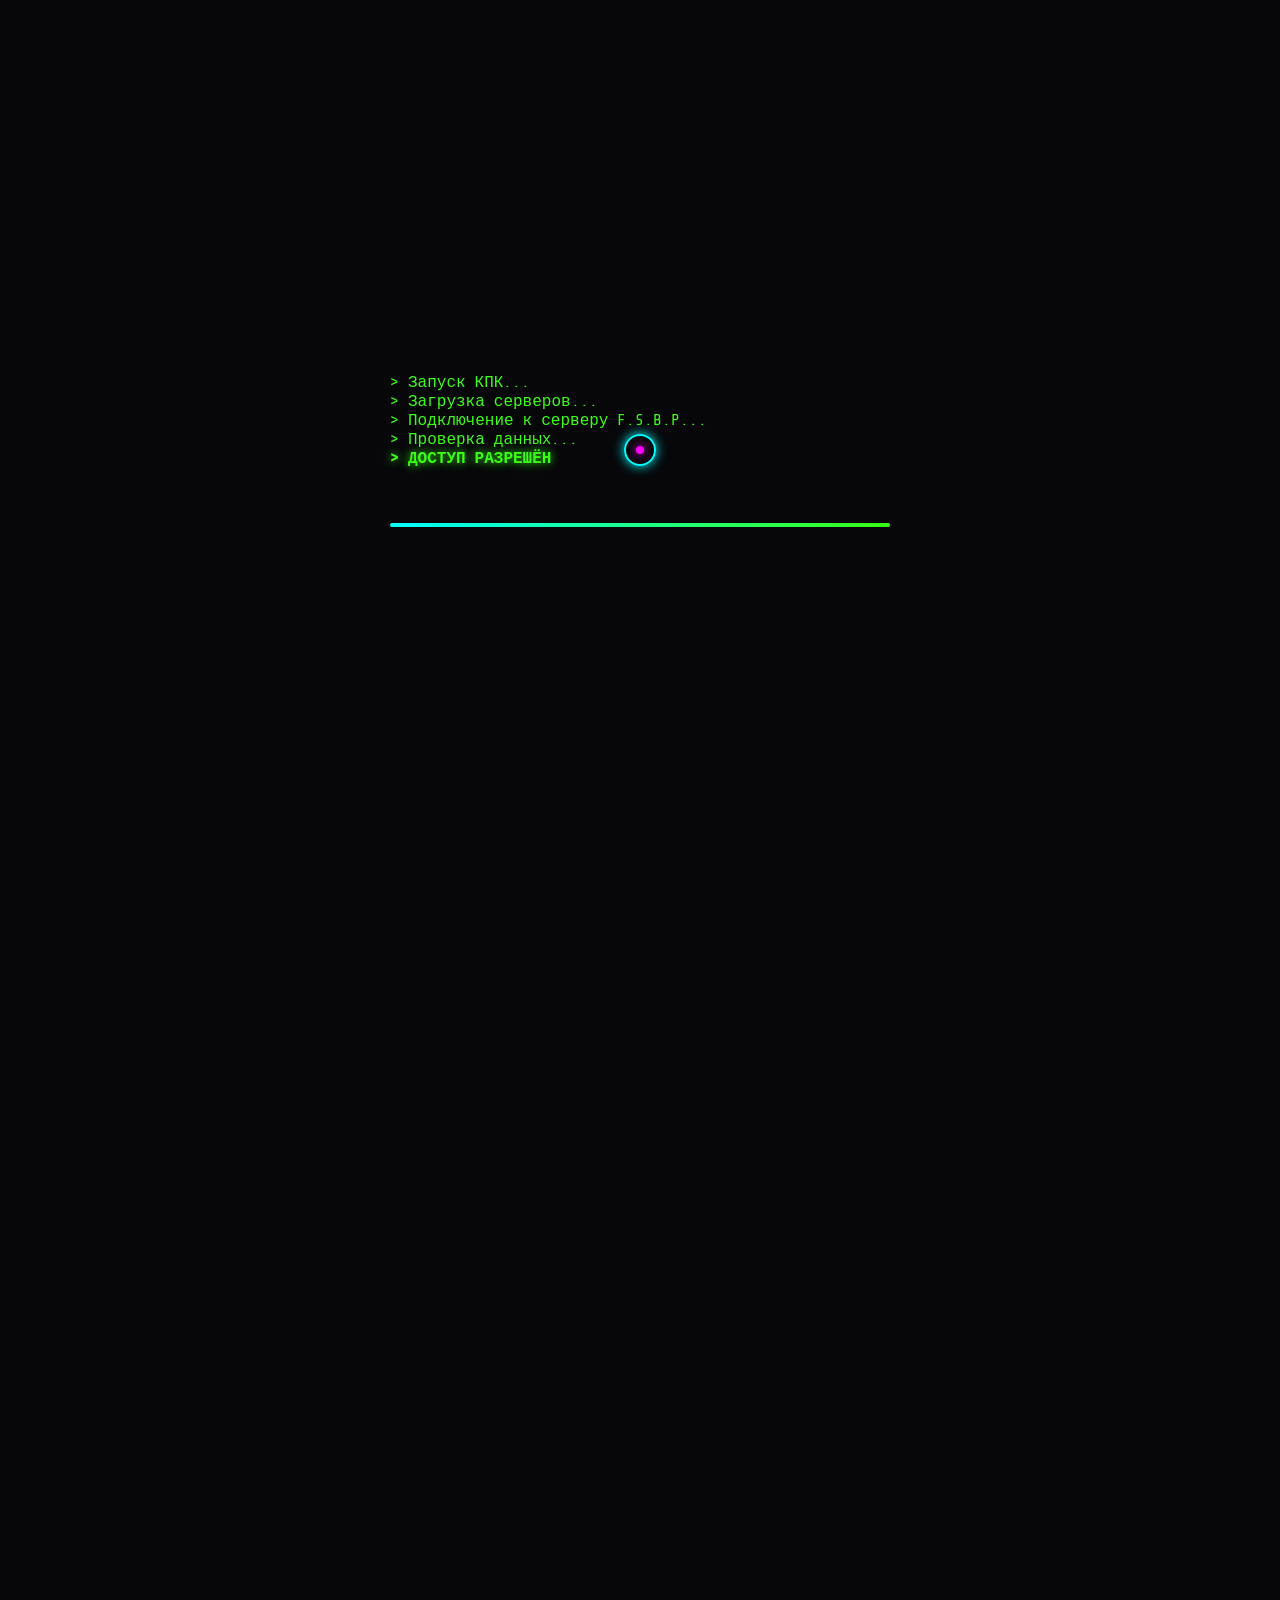
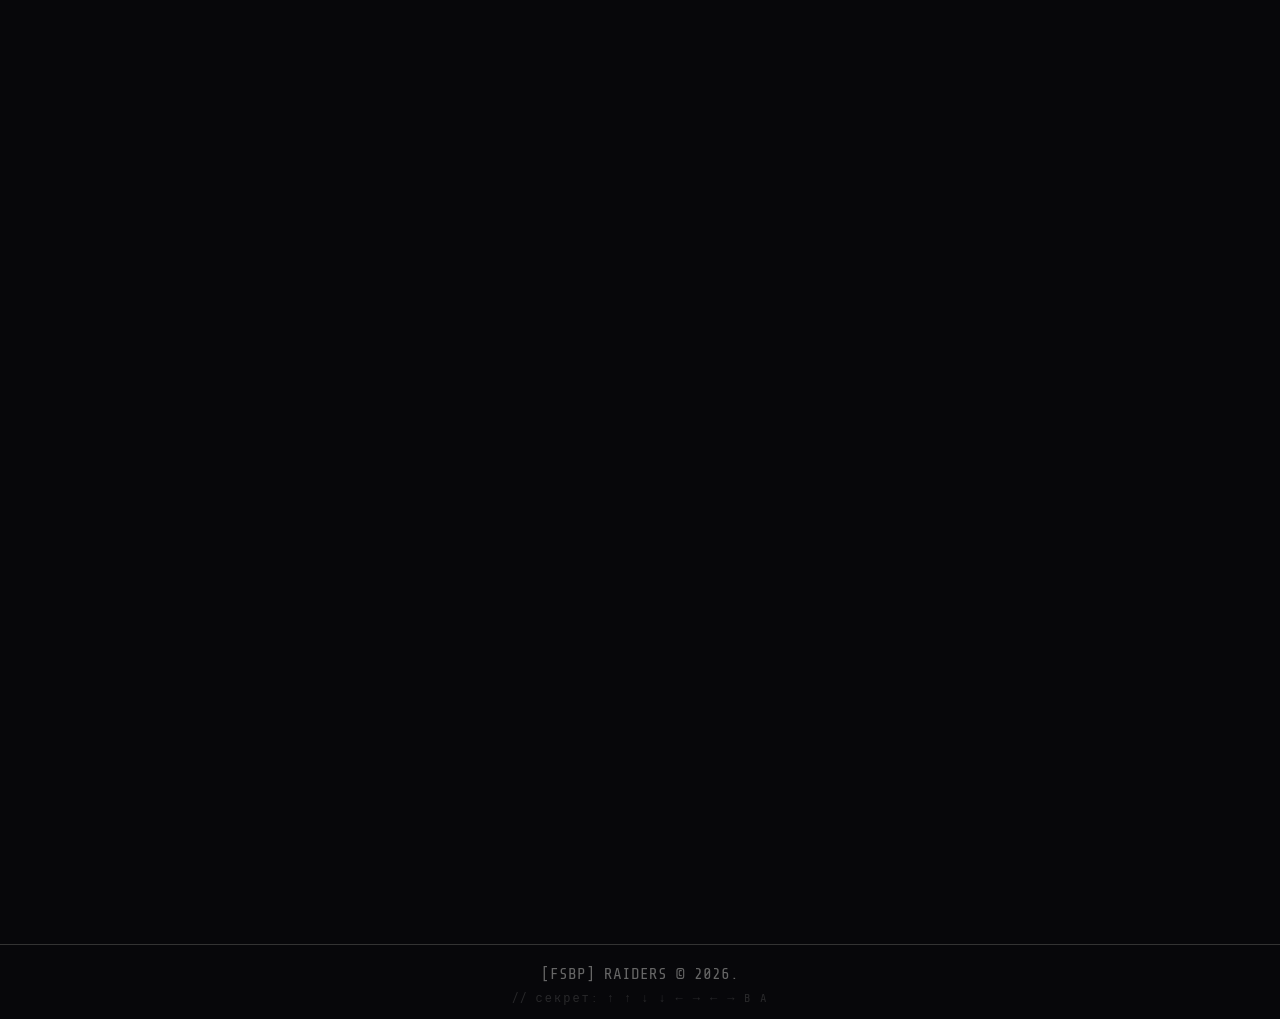
==== index.html @ afa66a39 "Update index.html" ====
<!DOCTYPE html>
<html lang="ru" data-theme="cyberpunk">
<head>
    <meta charset="UTF-8">
    <meta name="viewport" content="width=device-width, initial-scale=1.0">
    <title>Клан Рейдеры [FSBP] | Stalzone</title>

    <!-- SEO -->
    <meta name="description" content="Клан Рейдеры [FSBP] — молодой клан с опытным руководством в Stalzone. Набор открыт. Присоединяйся!">
    <link rel="canonical" href="https://svatushka.github.io/Raiders-sz/">

    <!-- Open Graph -->
    <meta property="og:type" content="website">
    <meta property="og:title" content="Клан Рейдеры [FSBP] | Stalzone">
    <meta property="og:description" content="Молодой клан с опытным руководством. Набор открыт.">
    <meta property="og:image" content="https://svatushka.github.io/Raiders-sz/cover.jpg">
    <meta property="og:url" content="https://svatushka.github.io/Raiders-sz/">

    <!-- Twitter -->
    <meta name="twitter:card" content="summary_large_image">
    <meta name="twitter:title" content="Клан Рейдеры [FSBP]">
    <meta name="twitter:description" content="Молодой клан с опытным руководством. Набор открыт.">
    <meta name="twitter:image" content="https://svatushka.github.io/Raiders-sz/images/cover.jpg">

    <!-- Favicon -->
    <link rel="icon" type="image/png" sizes="32x32" href="images/okno.png?v=4">
    <link rel="icon" type="image/png" sizes="16x16" href="images/okno.png?v=4">
    <link rel="apple-touch-icon" href="images/okno.png?v=4">
    <link rel="shortcut icon" href="images/okno.png?v=4">

    <!-- Fonts + CSS -->
    <link rel="preconnect" href="https://fonts.googleapis.com">
    <link rel="preconnect" href="https://fonts.gstatic.com" crossorigin>
    <link href="https://fonts.googleapis.com/css2?family=Rajdhani:wght@400;600;700&family=Share+Tech+Mono&display=swap" rel="stylesheet">
    <link href="https://unpkg.com/aos@2.3.1/dist/aos.css" rel="stylesheet">
    <link rel="stylesheet" href="style.css">
</head>
<body>

    <!-- ================= PRELOADER ================= -->
    <div id="preloader">
        <div class="preloader-terminal">
            <div class="preloader-lines">
                <div class="preloader-line">> Запуск КПК...</div>
                <div class="preloader-line">> Загрузка серверов...</div>
                <div class="preloader-line">> Подключение к серверу F.S.B.P...</div>
                <div class="preloader-line">> Проверка данных...</div>
                <div class="preloader-line">> ДОСТУП РАЗРЕШЁН</div>
            </div>
            <div class="preloader-bar">
                <div class="preloader-bar-fill"></div>
            </div>
        </div>
    </div>

    <!-- ================= ЭМЕРДЖЕНСИ-БАННЕР (Konami) ================= -->
    <!-- ВАЖНО: находится ВНЕ #page-shake, чтобы position:fixed работал от вьюпорта -->
    <div id="emission-warning">⚠ ВНИМАНИЕ: ВЫБРОС! ⚠</div>

    <!-- ================= КАСТОМНЫЙ КУРСОР ================= -->
    <div class="cursor-dot"></div>
    <div class="cursor-ring"></div>

    <!-- ================= ПЕРЕКЛЮЧАТЕЛЬ ТЕМ ================= -->
    <div class="theme-switcher" role="group" aria-label="Смена темы">
        <button data-theme="cyberpunk" class="theme-btn active" title="Киберпанк" aria-label="Киберпанк"></button>
        <button data-theme="stalker" class="theme-btn" title="Сталкер" aria-label="Сталкер"></button>
        <button data-theme="matrix" class="theme-btn" title="Матрица" aria-label="Матрица"></button>
    </div>

    <!-- ================= ОБЁРТКА КОНТЕНТА ДЛЯ SHAKE ================= -->
    <div id="page-shake">

        <!-- ================= ШАПКА ================= -->
        <header class="hero">
            <div class="hero-overlay"></div>
            <div class="hero-content" data-aos="zoom-in" data-aos-duration="1500">
                <h1 class="glitch-text">Reiders [FSBP]</h1>

                <!-- Эффект печатной машинки -->
                <p class="subtitle"><span id="typewriter-text"></span><span class="cursor">_</span></p>

                <!-- Счетчик существования клана -->
                <div class="clan-uptime">
                    <span class="uptime-label">> КЛАН АКТИВЕН:</span>
                    <span id="uptime-display">Загрузка данных...</span>
                </div>
            </div>
        </header>

        <!-- ================= О НАС ================= -->
        <section class="clan-info" data-aos="fade-right">
            <div class="info-container">
                <img src="images/avatar.png" alt="Аватар клана" class="clan-avatar" loading="lazy">
                <div class="info-text">
                    <h2>О нас</h2>
                    <p>Мы — молодой клан с опытным руководством. Наша команда состоит из проверенных наемников, имеющих за плечами большой опыт в клановой жизни.</p>
                </div>
            </div>
        </section>

        <!-- ================= СОСТАВ ================= -->
        <section class="roster-section" id="roster">
            <h2 class="section-title" data-aos="fade-up">Старший состав</h2>
            <div class="roster-grid">
                <div class="roster-card" data-aos="fade-up" data-aos-delay="100">
                    <div class="member-avatar"></div>
                    <h3>Саня_Дагон</h3>
                    <p class="role">Лидер</p>
                    <p class="status online">В сети</p>
                </div>
                <div class="roster-card" data-aos="fade-up" data-aos-delay="200">
                    <div class="member-avatar"></div>
                    <h3>Andrey_Kyzmichk</h3>
                    <p class="role">Коллер</p>
                    <p class="status online">В сети</p>
                </div>
                <div class="roster-card" data-aos="fade-up" data-aos-delay="300">
                    <div class="member-avatar"></div>
                    <h3>Cyber_Zombie</h3>
                    <p class="role">Штурмовик</p>
                    <p class="status offline">Не в сети</p>
                </div>
                <div class="roster-card" data-aos="fade-up" data-aos-delay="400">
                    <div class="member-avatar"></div>
                    <h3>Void_Hacker</h3>
                    <p class="role">Хакер</p>
                    <p class="status online">В сети</p>
                </div>
                <div class="roster-card" data-aos="fade-up" data-aos-delay="100">
                    <div class="member-avatar"></div>
                    <h3>Steel_Sniper</h3>
                    <p class="role">Снайпер</p>
                    <p class="status offline">Не в сети</p>
                </div>
                <div class="roster-card" data-aos="fade-up" data-aos-delay="200">
                    <div class="member-avatar"></div>
                    <h3>Med_Tech</h3>
                    <p class="role">Медик</p>
                    <p class="status online">В сети</p>
                </div>
                <div class="roster-card" data-aos="fade-up" data-aos-delay="300">
                    <div class="member-avatar"></div>
                    <h3>Rust_Scav</h3>
                    <p class="role">Разведчик</p>
                    <p class="status offline">Не в сети</p>
                </div>
                <div class="roster-card" data-aos="fade-up" data-aos-delay="400">
                    <div class="member-avatar"></div>
                    <h3>Neon_Rookie</h3>
                    <p class="role">Новобранец</p>
                    <p class="status online">В сети</p>
                </div>
            </div>
        </section>

        <!-- ================= ФОРМА ================= -->
        <section class="application-section" id="apply" data-aos="fade-left">

            <!-- Кнопка Discord -->
            <div class="discord-cta">
                <p class="discord-cta-text">Не хочешь заполнять форму? Заходи сразу в Discord — там живое общение.</p>
                <a href="https://discord.gg/ВАШ_ИНВАЙТ" target="_blank" rel="noopener" class="discord-btn">
                    <svg viewBox="0 0 127.14 96.36" fill="currentColor" aria-hidden="true">
                        <path d="M107.7 8.07A105.15 105.15 0 0 0 81.47 0a72.06 72.06 0 0 0-3.36 6.83 97.68 97.68 0 0 0-29.11 0A72.37 72.37 0 0 0 45.64 0a105.89 105.89 0 0 0-26.25 8.09C2.79 32.65-1.71 56.6.54 80.21a105.73 105.73 0 0 0 32.17 16.15 77.7 77.7 0 0 0 6.89-11.11 68.42 68.42 0 0 1-10.85-5.18c.91-.66 1.8-1.34 2.66-2a75.57 75.57 0 0 0 64.32 0c.87.71 1.76 1.39 2.66 2a68.68 68.68 0 0 1-10.87 5.19 77 77 0 0 0 6.89 11.1 105.25 105.25 0 0 0 32.19-16.14c2.64-27.38-4.51-51.11-18.9-72.15ZM42.45 65.69C36.18 65.69 31 60 31 53s5-12.74 11.43-12.74S54 46 53.89 53s-5.05 12.69-11.44 12.69Zm42.24 0C78.41 65.69 73.25 60 73.25 53s5-12.74 11.44-12.74S96.23 46 96.12 53s-5.04 12.69-11.43 12.69Z"/>
                    </svg>
                    ВСТУПИТЬ В DISCORD
                </a>
            </div>

            <!-- Терминал с формой-wizard -->
            <div class="terminal-border">
                <h2>Терминал набора: ЗАЯВКА</h2>

                <form id="clan-form" novalidate>

                    <!-- Прогресс -->
                    <div class="wizard-progress" aria-hidden="true">
                        <div class="wizard-step-indicator active" data-step-num="1"></div>
                        <div class="wizard-step-indicator" data-step-num="2"></div>
                        <div class="wizard-step-indicator" data-step-num="3"></div>
                    </div>

                    <!-- Шаг 1 -->
                    <div class="wizard-step active" data-step="1">
                        <div class="input-group">
                            <label for="nickname">1. Ваш ник:</label>
                            <input type="text" id="nickname" name="nickname" required placeholder="Введите позывной">
                        </div>
                        <div class="input-group">
                            <label for="age">2. Возраст:</label>
                            <input type="number" id="age" name="age" required min="14" max="99" placeholder="Лет">
                        </div>
                        <div class="input-group">
                            <label for="timezone">3. Время от МСК:</label>
                            <input type="text" id="timezone" name="timezone" required placeholder="Например: МСК+2, МСК-1">
                        </div>
                    </div>

                    <!-- Шаг 2 -->
                    <div class="wizard-step" data-step="2">
                        <div class="input-group">
                            <label for="occupation">4. Чем занимаетесь?</label>
                            <select id="occupation" name="occupation" required>
                                <option value="" disabled selected>Выберите вариант</option>
                                <option value="Работа">Работа</option>
                                <option value="Учеба">Учеба</option>
                                <option value="Работа + Учеба">Работа + Учеба</option>
                                <option value="Фриланс/Другое">Фриланс/Другое</option>
                            </select>
                        </div>
                        <div class="input-group">
                            <label for="experience">5. Опыт в кланах:</label>
                            <textarea id="experience" name="experience" rows="4" required placeholder="Были ли вы в кланах ранее? Какой опыт?"></textarea>
                        </div>
                    </div>

                    <!-- Шаг 3 -->
                    <div class="wizard-step" data-step="3">
                        <div class="input-group">
                            <label for="contact">6. Как с вами связаться?</label>
                            <input type="text" id="contact" name="contact" required placeholder="Discord, Telegram или Steam ID">
                        </div>
                        <input type="text" name="website" tabindex="-1" autocomplete="off"
                               aria-hidden="true" class="honeypot">
                    </div>

                    <!-- Навигация wizard -->
                    <div class="wizard-nav">
                        <button type="button" id="wiz-prev" class="wiz-btn wiz-prev">← Назад</button>
                        <button type="button" id="wiz-next" class="wiz-btn wiz-next">Далее →</button>
                        <button type="submit" id="submit-btn" class="wiz-submit">ОТПРАВИТЬ ЗАЯВКУ</button>
                    </div>

                    <div id="form-status" role="status" aria-live="polite"></div>
                </form>
            </div>
        </section>

        <!-- ================= ПОДВАЛ ================= -->
        <footer>
            <p>[FSBP] RAIDERS © 2026.</p>
            <p class="konami-hint">// секрет: ↑ ↑ ↓ ↓ ← → ← → B A</p>
        </footer>

    </div>
    <!-- ================= /ОБЁРТКА #page-shake ================= -->

    <!-- Кнопка "Наверх" (вне shake) -->
    <button id="back-to-top" aria-label="Наверх">
        <span class="glitch-arrow">↑</span>
    </button>

    <!-- Скрипты -->
    <script src="https://unpkg.com/aos@2.3.1/dist/aos.js"></script>
    <script src="script.js"></script>
</body>
</html>
---- style.css ----
/* ============================================================
   [FSBP] RAIDERS — style.css
   ============================================================ */

/* --- ТЕМЫ --- */
:root {
    --neon-pink: #ff00ff;
    --neon-blue: #00ffff;
    --bg-dark: #07070a;
    --text-color: #e0e0e0;
    --stalker-green: #39ff14;
    --accent-1: var(--neon-pink);
    --accent-2: var(--neon-blue);
    --discord: #5865f2;
}

[data-theme="stalker"] {
    --neon-pink: #ff8c00;
    --neon-blue: #39ff14;
    --stalker-green: #39ff14;
    --bg-dark: #0a0805;
    --text-color: #d4c8a8;
}

[data-theme="matrix"] {
    --neon-pink: #00ff41;
    --neon-blue: #00aa33;
    --stalker-green: #00ff41;
    --bg-dark: #000000;
    --text-color: #b8ffb8;
}

* {
    box-sizing: border-box;
    margin: 0;
    padding: 0;
}

html { scroll-behavior: smooth; }

body {
    font-family: 'Rajdhani', sans-serif;
    background-color: var(--bg-dark);
    color: var(--text-color);
    overflow-x: hidden;
    min-height: 100vh;
    position: relative;
    background-image:
        radial-gradient(circle at 15% 20%, rgba(255, 0, 255, 0.10) 0%, transparent 45%),
        radial-gradient(circle at 85% 75%, rgba(0, 255, 255, 0.10) 0%, transparent 45%),
        linear-gradient(rgba(0, 255, 255, 0.03) 1px, transparent 1px),
        linear-gradient(90deg, rgba(0, 255, 255, 0.03) 1px, transparent 1px);
    background-size: auto, auto, 40px 40px, 40px 40px;
    background-attachment: fixed;
    background-repeat: no-repeat, no-repeat, repeat, repeat;
}

[data-theme="matrix"] body,
body[data-theme="matrix"] {
    background-image:
        radial-gradient(circle at 50% 50%, rgba(0, 255, 65, 0.08), transparent 60%),
        linear-gradient(rgba(0, 255, 65, 0.05) 1px, transparent 1px),
        linear-gradient(90deg, rgba(0, 255, 65, 0.05) 1px, transparent 1px);
}

/* --- SCANLINES + CRT --- */
body::after {
    content: '';
    position: fixed;
    inset: 0;
    pointer-events: none;
    z-index: 9998;
    background: repeating-linear-gradient(
        to bottom,
        rgba(0, 0, 0, 0) 0,
        rgba(0, 0, 0, 0) 2px,
        rgba(0, 0, 0, 0.14) 3px,
        rgba(0, 0, 0, 0) 4px
    );
    opacity: 0.55;
    animation: crt-flicker 8s infinite;
}

@keyframes crt-flicker {
    0%, 100% { opacity: 0.55; }
    50% { opacity: 0.65; }
    95% { opacity: 0.45; }
}

/* --- СКРЫТИЕ ЭЛЕМЕНТОВ --- */
.hidden { display: none !important; }

/* ============================================================
   PRELOADER
   ============================================================ */
#preloader {
    position: fixed;
    inset: 0;
    background: var(--bg-dark);
    z-index: 99999;
    display: flex;
    align-items: center;
    justify-content: center;
    transition: opacity 0.6s, visibility 0.6s;
}
#preloader.hide {
    opacity: 0;
    visibility: hidden;
    pointer-events: none;
}
.preloader-terminal {
    width: 90%;
    max-width: 500px;
    font-family: 'Share Tech Mono', monospace;
    color: var(--stalker-green);
    font-size: 1rem;
}
.preloader-lines { margin-bottom: 20px; min-height: 130px; }
.preloader-line {
    opacity: 0;
    animation: preloader-line-in 0.35s forwards;
}
.preloader-line:nth-child(1) { animation-delay: 0.1s; }
.preloader-line:nth-child(2) { animation-delay: 0.5s; }
.preloader-line:nth-child(3) { animation-delay: 0.9s; }
.preloader-line:nth-child(4) { animation-delay: 1.3s; }
.preloader-line:nth-child(5) {
    animation-delay: 1.7s;
    color: var(--stalker-green);
    font-weight: bold;
    text-shadow: 0 0 10px var(--stalker-green);
}
@keyframes preloader-line-in {
    from { opacity: 0; transform: translateX(-10px); }
    to { opacity: 1; transform: translateX(0); }
}
.preloader-bar {
    height: 4px;
    background: #222;
    border-radius: 2px;
    overflow: hidden;
}
.preloader-bar-fill {
    height: 100%;
    width: 0;
    background: linear-gradient(90deg, var(--neon-blue), var(--stalker-green));
    animation: preloader-fill 1.9s ease-out forwards;
    box-shadow: 0 0 10px var(--stalker-green);
}
@keyframes preloader-fill {
    to { width: 100%; }
}

/* ============================================================
   EMISSION (Konami)
   ============================================================ */
body.emission {
    animation: emission-shake 0.4s infinite;
}
body.emission::before {
    content: '';
    position: fixed;
    inset: 0;
    background: rgba(255, 0, 0, 0.18);
    pointer-events: none;
    z-index: 9997;
    animation: emission-pulse 0.8s infinite alternate;
}
@keyframes emission-shake {
    0%, 100% { transform: translate(0, 0); }
    25% { transform: translate(-2px, 1px); }
    50% { transform: translate(1px, -2px); }
    75% { transform: translate(2px, 2px); }
}
@keyframes emission-pulse {
    from { opacity: 0.1; }
    to { opacity: 0.35; }
}

#emission-warning {
    position: fixed;
    top: 0; left: 0; right: 0;
    background: #ff0000;
    color: #fff;
    text-align: center;
    padding: 14px;
    font-family: 'Share Tech Mono', monospace;
    font-weight: bold;
    font-size: 1.1rem;
    letter-spacing: 4px;
    z-index: 99999;
    transform: translateY(-100%);
    transition: transform 0.35s ease;
}
#emission-warning.show {
    transform: translateY(0);
    animation: warn-blink 0.5s infinite alternate;
}
@keyframes warn-blink {
    from { background: #ff0000; }
    to   { background: #7a0000; }
}

/* ============================================================
   КАСТОМНЫЙ КУРСОР
   ============================================================ */
.cursor-dot, .cursor-ring { display: none; }

@media (pointer: fine) {
    body { cursor: none; }
    a, button, select, .theme-btn, .discord-btn { cursor: none; }
    input, textarea { cursor: text; }

    .cursor-dot, .cursor-ring {
        display: block;
        position: fixed;
        top: 0; left: 0;
        pointer-events: none;
        border-radius: 50%;
        z-index: 99999;
        transform: translate(-50%, -50%);
        will-change: transform;
    }
    .cursor-dot {
        width: 8px;
        height: 8px;
        background: var(--accent-1);
        box-shadow: 0 0 10px var(--accent-1);
    }
    .cursor-ring {
        width: 32px;
        height: 32px;
        border: 2px solid var(--accent-2);
        box-shadow: 0 0 12px var(--accent-2);
        transition: width 0.2s, height 0.2s, border-color 0.2s;
    }
    .cursor-ring.hover {
        width: 50px;
        height: 50px;
        border-color: var(--accent-1);
        box-shadow: 0 0 18px var(--accent-1);
    }
}

@media (pointer: coarse) {
    body { cursor: auto; }
    .cursor-dot, .cursor-ring { display: none; }
}

/* ============================================================
   ПЕРЕКЛЮЧАТЕЛЬ ТЕМ
   ============================================================ */
.theme-switcher {
    position: fixed;
    top: 15px;
    right: 15px;
    display: flex;
    gap: 8px;
    padding: 8px 12px;
    background: rgba(0, 0, 0, 0.75);
    border: 1px solid #333;
    border-radius: 30px;
    z-index: 1000;
    backdrop-filter: blur(10px);
}
.theme-btn {
    width: 24px;
    height: 24px;
    border-radius: 50%;
    border: 2px solid #333;
    padding: 0;
    transition: transform 0.2s, border-color 0.2s, box-shadow 0.2s;
}
.theme-btn[data-theme="cyberpunk"] {
    background: linear-gradient(135deg, #ff00ff 50%, #00ffff 50%);
}
.theme-btn[data-theme="stalker"] {
    background: linear-gradient(135deg, #ff8c00 50%, #39ff14 50%);
}
.theme-btn[data-theme="matrix"] {
    background: linear-gradient(135deg, #00ff41 50%, #003300 50%);
}
.theme-btn:hover { transform: scale(1.2); border-color: #fff; }
.theme-btn.active {
    border-color: #fff;
    box-shadow: 0 0 12px #fff;
}

/* ============================================================
   ШАПКА / HERO
   ============================================================ */
.hero {
    position: relative;
    height: 70vh;
    width: 100%;
    display: flex;
    justify-content: center;
    align-items: center;
    text-align: center;
    overflow: hidden;
    border-bottom: 2px solid var(--neon-pink);
    box-shadow: 0 0 20px rgba(255, 0, 255, 0.5);
    z-index: 1;
    background: linear-gradient(rgba(7, 7, 10, 0.6), rgba(7, 7, 10, 0.8)),
                url('images/cover.jpg') no-repeat center center;
    background-size: cover;
}
.hero-overlay {
    position: absolute;
    inset: 0;
    z-index: 1;
}
.hero-content { position: relative; z-index: 2; }

.glitch-text {
    font-size: 4rem;
    color: #fff;
    text-transform: uppercase;
    letter-spacing: 5px;
    position: relative;
    animation: neon-flicker 3s infinite alternate;
}

@keyframes neon-flicker {
    0%, 100% {
        text-shadow: 0 0 5px #fff, 0 0 10px #fff,
                     0 0 20px var(--neon-pink), 0 0 40px var(--neon-pink);
        transform: translate(0, 0);
    }
    10%, 12% {
        text-shadow: -2px 0 var(--neon-blue), 2px 0 var(--neon-pink);
        transform: translate(1px, -1px);
    }
    14%, 16% {
        text-shadow: 2px 0 var(--neon-blue), -2px 0 var(--neon-pink);
        transform: translate(-1px, 1px);
    }
    18%, 80% {
        text-shadow: 0 0 5px #fff, 0 0 10px #fff,
                     0 0 20px var(--neon-pink), 0 0 40px var(--neon-pink);
        transform: translate(0, 0);
    }
    82% {
        text-shadow: -3px 0 var(--neon-blue), 3px 0 var(--neon-pink);
        transform: translate(2px, -2px);
    }
    84% {
        text-shadow: 3px 0 var(--neon-blue), -3px 0 var(--neon-pink);
        transform: translate(-2px, 2px);
    }
    86%, 100% {
        text-shadow: 0 0 5px #fff, 0 0 10px #fff,
                     0 0 20px var(--neon-pink), 0 0 40px var(--neon-pink);
        transform: translate(0, 0);
    }
}

.subtitle {
    font-family: 'Share Tech Mono', monospace;
    color: var(--neon-blue);
    font-size: 1.2rem;
    margin-top: 15px;
    text-shadow: 0 0 10px var(--neon-blue);
}

/* ============================================================
   СЕКЦИИ
   ============================================================ */
.clan-info,
.roster-section,
.application-section {
    padding: 60px 20px;
    display: flex;
    flex-direction: column;
    align-items: center;
    position: relative;
    z-index: 1;
}

.section-title {
    font-size: 2.5rem;
    color: var(--neon-blue);
    text-transform: uppercase;
    letter-spacing: 3px;
    margin-bottom: 40px;
    text-shadow: 0 0 10px var(--neon-blue);
    font-family: 'Share Tech Mono', monospace;
    text-align: center;
}

/* --- О НАС --- */
.info-container {
    display: flex;
    align-items: center;
    max-width: 900px;
    background: rgba(0, 0, 0, 0.8);
    border: 1px solid var(--neon-blue);
    box-shadow: 0 0 15px rgba(0, 255, 255, 0.3), inset 0 0 15px rgba(0, 255, 255, 0.1);
    padding: 30px;
    border-radius: 10px;
    gap: 30px;
}
.clan-avatar {
    width: 200px;
    height: 200px;
    border-radius: 50%;
    border: 3px solid var(--neon-pink);
    box-shadow: 0 0 20px var(--neon-pink);
    object-fit: cover;
    flex-shrink: 0;
}
.info-text h2 {
    font-size: 2rem;
    color: var(--neon-pink);
    text-shadow: 0 0 10px var(--neon-pink);
    margin-bottom: 15px;
}

/* --- СОСТАВ --- */
.roster-grid {
    display: grid;
    grid-template-columns: repeat(auto-fit, minmax(220px, 1fr));
    gap: 25px;
    width: 100%;
    max-width: 1100px;
}
.roster-card {
    background: rgba(10, 10, 15, 0.9);
    border: 1px solid #333;
    padding: 20px;
    text-align: center;
    transition: all 0.3s ease;
    position: relative;
    overflow: hidden;
}
.roster-card:hover {
    border-color: var(--neon-pink);
    box-shadow: 0 0 20px rgba(255, 0, 255, 0.4);
    transform: translateY(-5px);
}
.member-avatar {
    width: 100px;
    height: 100px;
    margin: 0 auto 15px;
    border-radius: 50%;
    background: url('https://via.placeholder.com/100/000000/00ffff?text=USER') no-repeat center/cover;
    border: 2px solid var(--neon-blue);
    box-shadow: 0 0 10px var(--neon-blue);
}
.roster-card h3 {
    color: #fff;
    font-size: 1.4rem;
    margin-bottom: 5px;
}
.roster-card .role {
    color: var(--neon-blue);
    font-family: 'Share Tech Mono', monospace;
    font-size: 0.9rem;
    margin-bottom: 10px;
}
.roster-card .status {
    font-family: 'Share Tech Mono', monospace;
    font-size: 0.8rem;
    padding: 3px 8px;
    border-radius: 4px;
    display: inline-block;
}
.status.online {
    color: var(--stalker-green);
    background: rgba(57, 255, 20, 0.1);
    border: 1px solid var(--stalker-green);
}
.status.offline {
    color: #666;
    background: rgba(255, 255, 255, 0.05);
    border: 1px solid #444;
}

/* --- DISCORD CTA --- */
.discord-cta {
    max-width: 600px;
    width: 100%;
    margin-bottom: 25px;
    padding: 22px;
    background: rgba(88, 101, 242, 0.12);
    border: 2px solid var(--discord);
    border-radius: 8px;
    text-align: center;
    box-shadow: 0 0 20px rgba(88, 101, 242, 0.3);
}
.discord-cta-text {
    color: var(--text-color);
    margin-bottom: 16px;
    font-family: 'Share Tech Mono', monospace;
    font-size: 0.95rem;
    line-height: 1.5;
}
.discord-btn {
    display: inline-flex;
    align-items: center;
    gap: 10px;
    padding: 14px 28px;
    background: var(--discord);
    color: #fff;
    text-decoration: none;
    border-radius: 6px;
    font-family: 'Rajdhani', sans-serif;
    font-size: 1.1rem;
    font-weight: 700;
    letter-spacing: 1.5px;
    transition: all 0.3s;
    animation: discord-pulse 2s infinite;
}
.discord-btn:hover {
    background: #4752c4;
    transform: translateY(-3px);
}
.discord-btn svg { width: 24px; height: 24px; }
@keyframes discord-pulse {
    0%, 100% { box-shadow: 0 0 20px rgba(88, 101, 242, 0.5); }
    50%      { box-shadow: 0 0 30px rgba(88, 101, 242, 0.9); }
}

/* ============================================================
   ФОРМА (terminal-border)
   ============================================================ */
.terminal-border {
    width: 100%;
    max-width: 600px;
    background: rgba(0, 0, 0, 0.9);
    border: 2px solid var(--stalker-green);
    box-shadow: 0 0 15px rgba(57, 255, 20, 0.4);
    padding: 30px;
    position: relative;
}
.terminal-border::before,
.terminal-border::after {
    content: '';
    position: absolute;
    width: 20px;
    height: 20px;
    border: 2px solid var(--neon-pink);
}
.terminal-border::before {
    top: -2px; left: -2px;
    border-right: none; border-bottom: none;
}
.terminal-border::after {
    bottom: -2px; right: -2px;
    border-left: none; border-top: none;
}
.terminal-border h2 {
    font-family: 'Share Tech Mono', monospace;
    color: var(--stalker-green);
    text-align: center;
    margin-bottom: 25px;
    font-size: 1.4rem;
}

/* --- WIZARD --- */
.wizard-progress {
    display: flex;
    gap: 8px;
    justify-content: center;
    margin-bottom: 25px;
}
.wizard-step-indicator {
    width: 40px;
    height: 4px;
    background: #333;
    border-radius: 2px;
    transition: background 0.3s, box-shadow 0.3s;
}
.wizard-step-indicator.active {
    background: var(--stalker-green);
    box-shadow: 0 0 10px var(--stalker-green);
}
.wizard-step-indicator.done {
    background: var(--stalker-green);
}

.wizard-step {
    display: none;
    animation: wizard-fade 0.35s ease;
}
.wizard-step.active { display: block; }
@keyframes wizard-fade {
    from { opacity: 0; transform: translateX(20px); }
    to   { opacity: 1; transform: translateX(0); }
}

.input-group {
    margin-bottom: 20px;
    display: flex;
    flex-direction: column;
}
.input-group label {
    font-family: 'Share Tech Mono', monospace;
    color: var(--neon-blue);
    margin-bottom: 8px;
    font-size: 0.9rem;
}
.input-group input,
.input-group select,
.input-group textarea {
    background: #111;
    border: 1px solid #333;
    padding: 12px;
    color: #fff;
    font-family: 'Rajdhani', sans-serif;
    font-size: 1rem;
    outline: none;
    transition: all 0.3s;
}
.input-group input:focus,
.input-group select:focus,
.input-group textarea:focus {
    border-color: var(--neon-pink);
    box-shadow: 0 0 10px rgba(255, 0, 255, 0.3);
}

.honeypot {
    position: absolute;
    left: -9999px;
    opacity: 0;
    pointer-events: none;
    width: 1px;
    height: 1px;
}

/* --- Навигация wizard --- */
.wizard-nav {
    display: flex;
    gap: 10px;
    margin-top: 10px;
}
.wiz-btn,
.wiz-submit {
    flex: 1;
    padding: 13px;
    background: transparent;
    font-family: 'Rajdhani', sans-serif;
    font-size: 1rem;
    font-weight: 700;
    text-transform: uppercase;
    letter-spacing: 1px;
    transition: all 0.3s;
    border-radius: 0;
}
.wiz-btn.wiz-prev {
    color: var(--neon-blue);
    border: 2px solid var(--neon-blue);
}
.wiz-btn.wiz-prev:hover {
    background: var(--neon-blue);
    color: #000;
    box-shadow: 0 0 15px var(--neon-blue);
}
.wiz-btn.wiz-next,
.wiz-submit {
    color: var(--neon-pink);
    border: 2px solid var(--neon-pink);
    box-shadow: inset 0 0 10px rgba(255, 0, 255, 0.2);
}
.wiz-btn.wiz-next:hover,
.wiz-submit:hover:not(:disabled) {
    background: var(--neon-pink);
    color: #000;
    box-shadow: 0 0 20px var(--neon-pink);
}
.wiz-submit:disabled { opacity: 0.6; cursor: not-allowed; }

#form-status {
    margin-top: 20px;
    text-align: center;
    font-family: 'Share Tech Mono', monospace;
    min-height: 1.2em;
}

/* ============================================================
   ПОДВАЛ
   ============================================================ */
footer {
    text-align: center;
    padding: 20px;
    border-top: 1px solid #333;
    font-family: 'Share Tech Mono', monospace;
    color: #666;
    position: relative;
    z-index: 1;
}
.konami-hint {
    margin-top: 8px;
    font-size: 0.75rem;
    opacity: 0.35;
    letter-spacing: 2px;
}

/* ============================================================
   КНОПКА "НАВЕРХ"
   ============================================================ */
#back-to-top {
    position: fixed;
    bottom: 30px;
    right: 30px;
    width: 50px;
    height: 50px;
    border-radius: 50%;
    background: rgba(7, 7, 10, 0.9);
    border: 2px solid var(--neon-pink);
    color: var(--neon-pink);
    font-size: 1.5rem;
    z-index: 999;
    display: flex;
    align-items: center;
    justify-content: center;
    opacity: 0;
    visibility: hidden;
    transform: translateY(20px);
    transition: opacity 0.3s, transform 0.3s, visibility 0.3s;
    box-shadow: 0 0 10px rgba(255, 0, 255, 0.3);
    font-family: 'Share Tech Mono', monospace;
}
#back-to-top.show {
    opacity: 1;
    visibility: visible;
    transform: translateY(0);
}
#back-to-top:hover {
    background: var(--neon-pink);
    color: #000;
    box-shadow: 0 0 25px var(--neon-pink), 0 0 50px var(--neon-pink);
}
.glitch-arrow {
    display: inline-block;
    animation: glitch-flicker 2s infinite;
}
@keyframes glitch-flicker {
    0%, 100% {
        text-shadow: 0 0 5px var(--neon-pink), 0 0 10px var(--neon-pink);
        transform: translate(0);
    }
    10%, 12% {
        text-shadow: -2px 0 var(--neon-blue), 2px 0 var(--neon-pink);
        transform: translate(1px, -1px);
    }
    14%, 16% {
        text-shadow: 2px 0 var(--neon-blue), -2px 0 var(--neon-pink);
        transform: translate(-1px, 1px);
    }
    18%, 80% {
        text-shadow: 0 0 5px var(--neon-pink), 0 0 10px var(--neon-pink);
        transform: translate(0);
    }
    82% {
        text-shadow: -3px 0 var(--neon-blue), 3px 0 var(--neon-pink);
        transform: translate(2px, -2px);
    }
    84% {
        text-shadow: 3px 0 var(--neon-blue), -3px 0 var(--neon-pink);
        transform: translate(-2px, 2px);
    }
    86%, 100% {
        text-shadow: 0 0 5px var(--neon-pink), 0 0 10px var(--neon-pink);
        transform: translate(0);
    }
}

/* ============================================================
   АДАПТИВ
   ============================================================ */
@media (max-width: 768px) {
    .info-container { flex-direction: column; text-align: center; }
    .glitch-text { font-size: 2.5rem; }
    .hero { height: 50vh; }
    .section-title { font-size: 1.8rem; }

    .input-group input,
    .input-group select,
    .input-group textarea { font-size: 16px; }

    #back-to-top {
        width: 44px;
        height: 44px;
        bottom: 20px;
        right: 20px;
        font-size: 1.2rem;
    }

    .theme-switcher {
        top: 10px;
        right: 10px;
        padding: 6px 10px;
        gap: 6px;
    }
    .theme-btn { width: 20px; height: 20px; }

    .discord-btn {
        font-size: 0.95rem;
        padding: 12px 20px;
        letter-spacing: 1px;
    }

    .preloader-terminal { font-size: 0.85rem; }
}
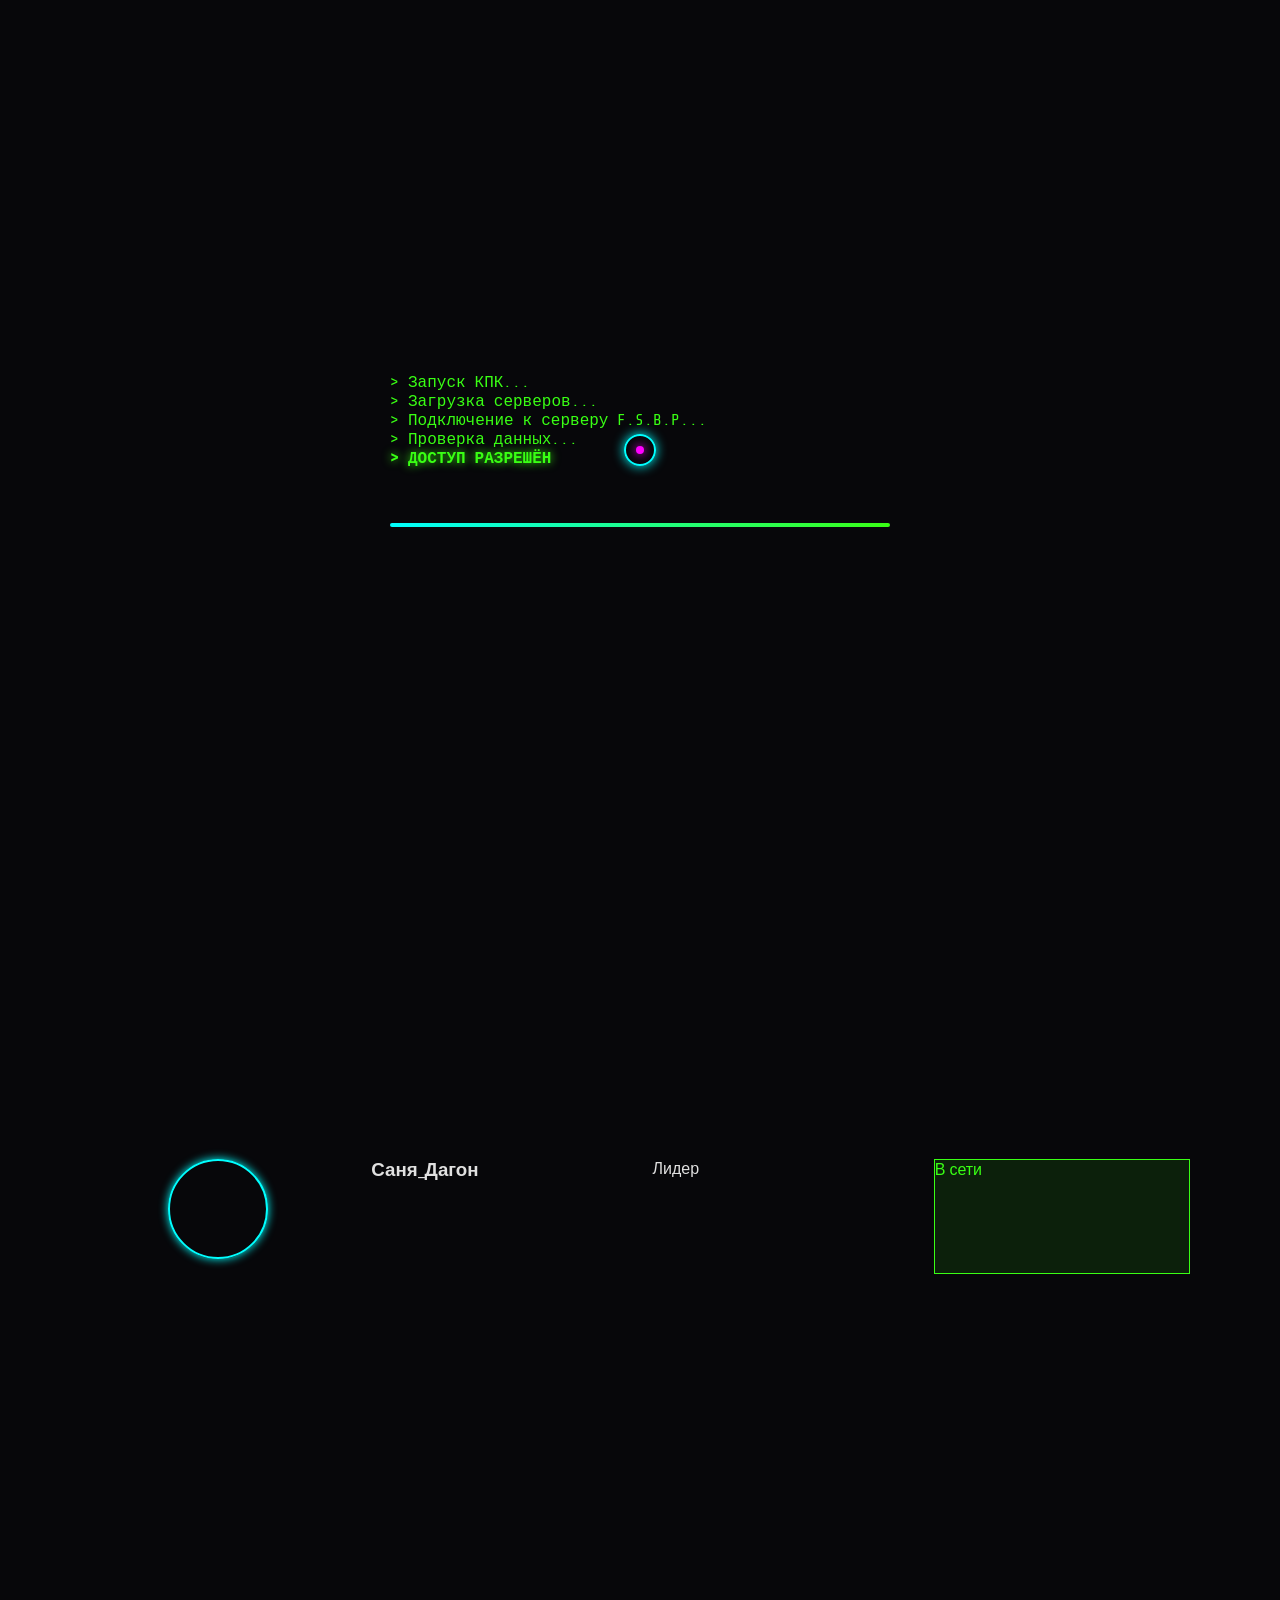
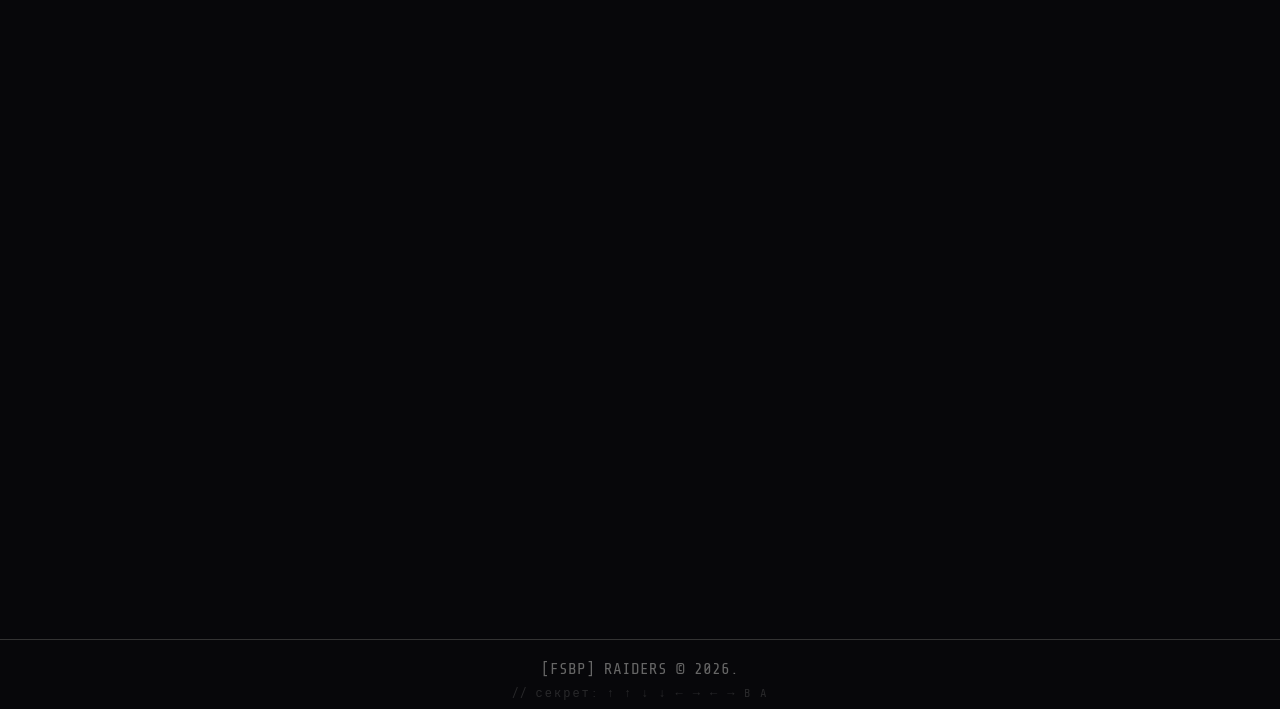
==== commit 17df33ff: "Update index.html" ====
--- a/index.html
+++ b/index.html
@@ -103,8 +103,8 @@
         <section class="roster-section" id="roster">
             <h2 class="section-title" data-aos="fade-up">Старший состав</h2>
             <div class="roster-grid">
-                <div class="roster-card" data-aos="fade-up" data-aos-delay="100">
-                    <div class="member-avatar"></div>
+                <div class="member-avatar"
+                 style="--avatar: url('images/members/sanya_dagon.webp');"></div>
                     <h3>Саня_Дагон</h3>
                     <p class="role">Лидер</p>
                     <p class="status online">В сети</p>
--- a/style.css
+++ b/style.css
@@ -154,9 +154,15 @@
 /* ============================================================
    EMISSION (Konami)
    ============================================================ */
-body.emission {
+
+/* Тряска ТОЛЬКО у контента (#page-shake),
+   чтобы position: fixed у баннера/оверлеев работал от вьюпорта */
+body.emission #page-shake {
     animation: emission-shake 0.4s infinite;
-}
+    will-change: transform;
+}
+
+/* Красный оверлей — фиксированный, не мешает fixed-потомкам */
 body.emission::before {
     content: '';
     position: fixed;
@@ -166,6 +172,7 @@
     z-index: 9997;
     animation: emission-pulse 0.8s infinite alternate;
 }
+
 @keyframes emission-shake {
     0%, 100% { transform: translate(0, 0); }
     25% { transform: translate(-2px, 1px); }
@@ -177,18 +184,20 @@
     to { opacity: 0.35; }
 }
 
+/* Плашка выброса — ВСЕГДА фиксирована к вьюпорту.
+   z-index выше прелоадера, учитывает safe-area (чёлку iPhone). */
 #emission-warning {
     position: fixed;
     top: 0; left: 0; right: 0;
     background: #ff0000;
     color: #fff;
     text-align: center;
-    padding: 14px;
+    padding: calc(14px + env(safe-area-inset-top)) 14px 14px;
     font-family: 'Share Tech Mono', monospace;
     font-weight: bold;
     font-size: 1.1rem;
     letter-spacing: 4px;
-    z-index: 99999;
+    z-index: 100000;
     transform: translateY(-100%);
     transition: transform 0.35s ease;
 }
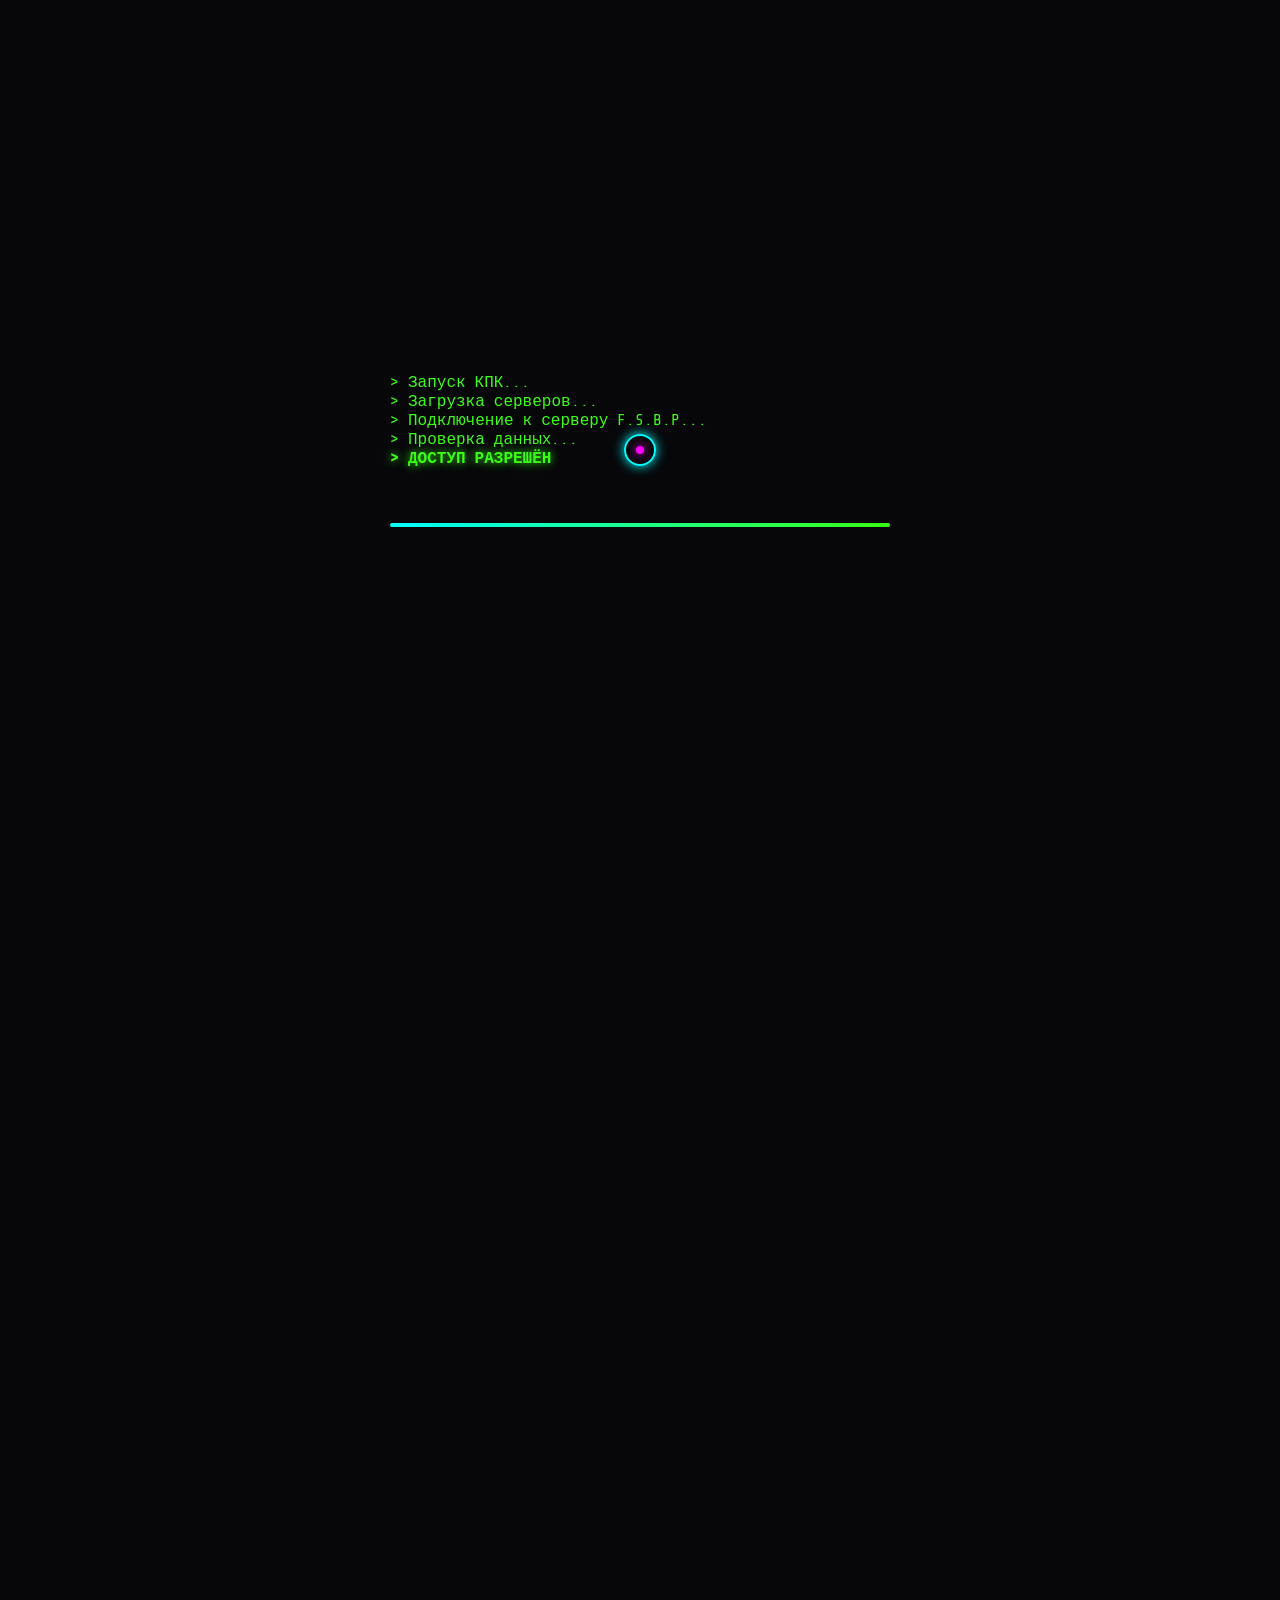
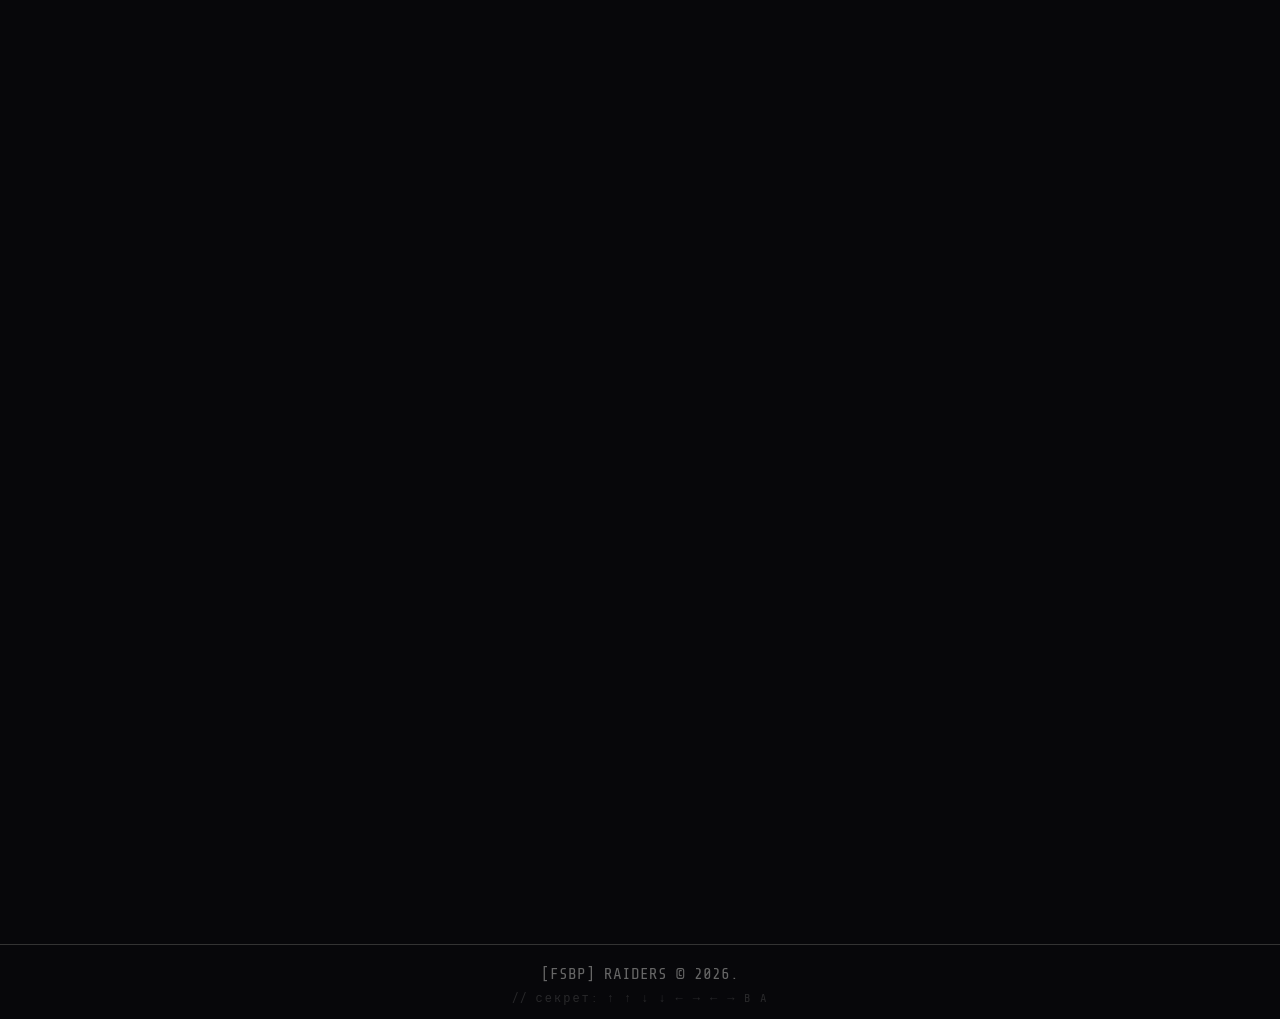
==== commit 22f1cdf9: "Update index.html" ====
--- a/index.html
+++ b/index.html
@@ -103,8 +103,8 @@
         <section class="roster-section" id="roster">
             <h2 class="section-title" data-aos="fade-up">Старший состав</h2>
             <div class="roster-grid">
-                <div class="member-avatar"
-                 style="--avatar: url('images/members/sanya_dagon.webp');"></div>
+                <div class="roster-card" data-aos="fade-up" data-aos-delay="100">
+                    <div class="member-avatar"></div>
                     <h3>Саня_Дагон</h3>
                     <p class="role">Лидер</p>
                     <p class="status online">В сети</p>
--- a/style.css
+++ b/style.css
@@ -452,7 +452,8 @@
     height: 100px;
     margin: 0 auto 15px;
     border-radius: 50%;
-    background: url('https://via.placeholder.com/100/000000/00ffff?text=USER') no-repeat center/cover;
+    background: var(--avatar, url('https://via.placeholder.com/100/000000/00ffff?text=USER'))
+                no-repeat center / cover;
     border: 2px solid var(--neon-blue);
     box-shadow: 0 0 10px var(--neon-blue);
 }
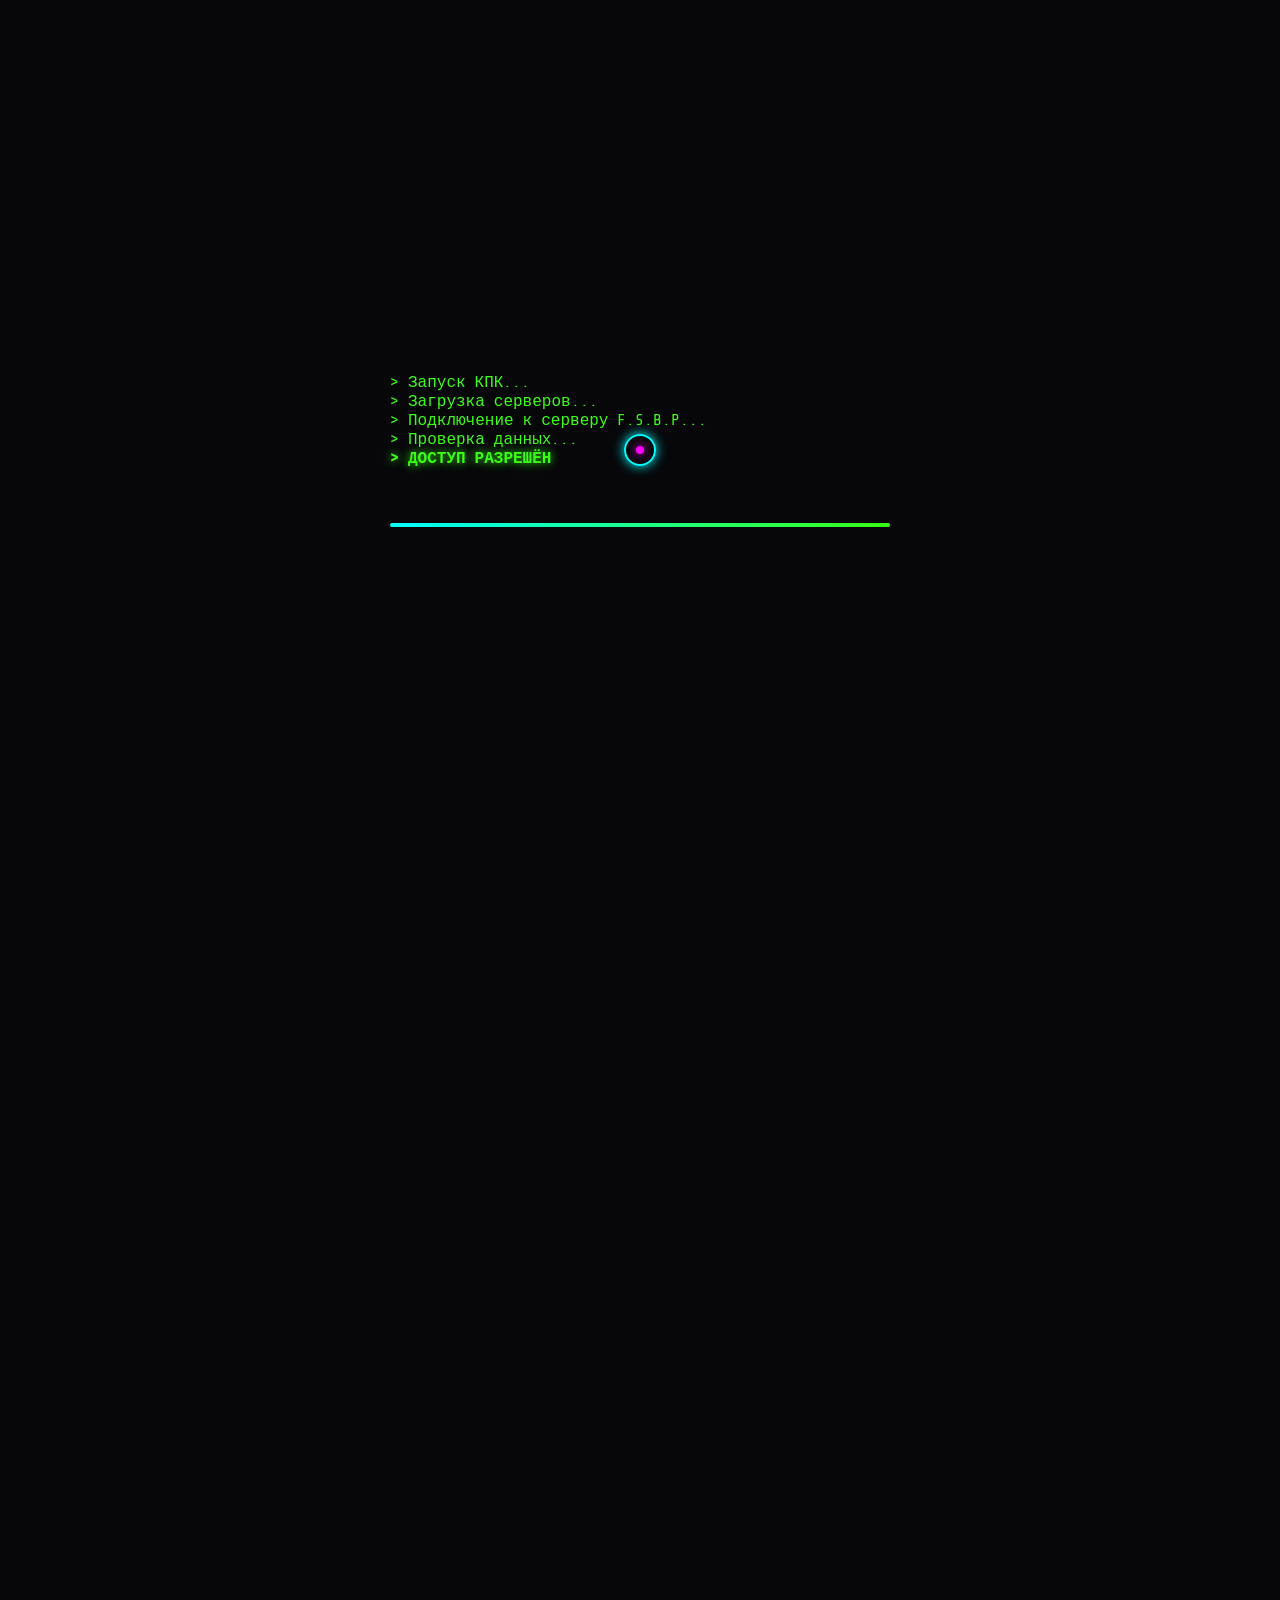
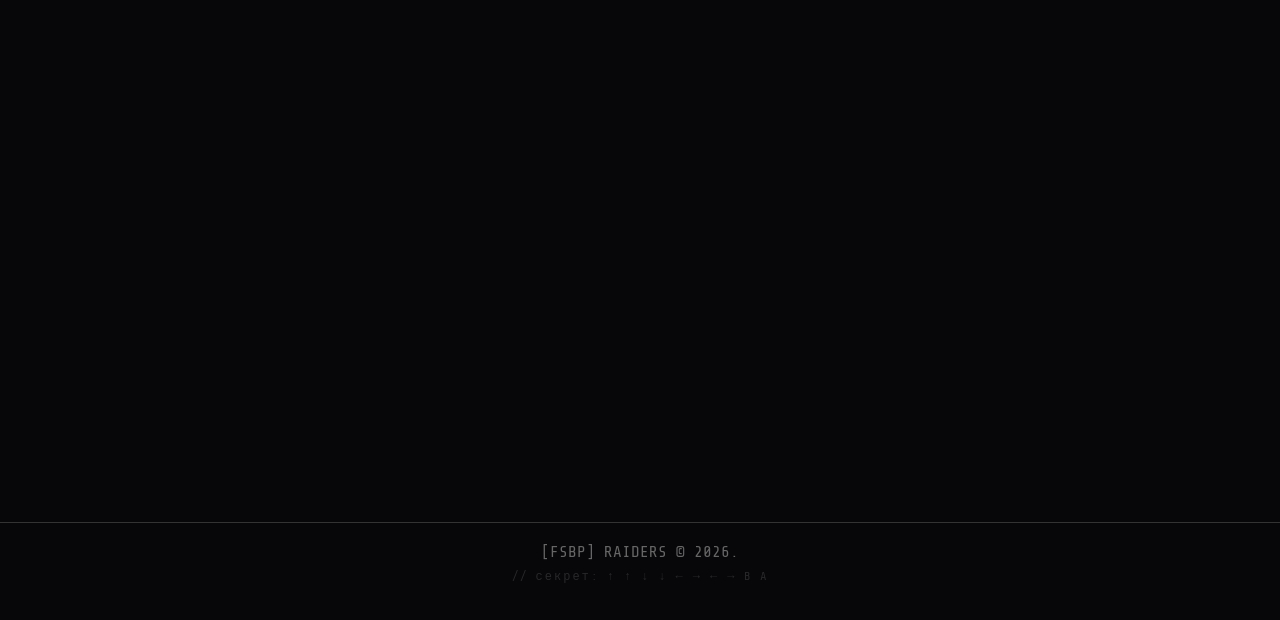
==== commit 552a96c1: "Update index.html" ====
--- a/index.html
+++ b/index.html
@@ -54,7 +54,6 @@
     </div>
 
     <!-- ================= ЭМЕРДЖЕНСИ-БАННЕР (Konami) ================= -->
-    <!-- ВАЖНО: находится ВНЕ #page-shake, чтобы position:fixed работал от вьюпорта -->
     <div id="emission-warning">⚠ ВНИМАНИЕ: ВЫБРОС! ⚠</div>
 
     <!-- ================= КАСТОМНЫЙ КУРСОР ================= -->
@@ -154,86 +153,17 @@
             </div>
         </section>
 
-        <!-- ================= ФОРМА ================= -->
-        <section class="application-section" id="apply" data-aos="fade-left">
-
-            <!-- Кнопка Discord -->
+        <!-- ================= DISCORD CTA ================= -->
+        <section class="discord-section" id="apply" data-aos="fade-up">
+            <h2 class="section-title">Вступить в клан</h2>
             <div class="discord-cta">
-                <p class="discord-cta-text">Не хочешь заполнять форму? Заходи сразу в Discord — там живое общение.</p>
+                <p class="discord-cta-text">Готов присоединиться к рейдерам? Заходи в наш Discord — там живое общение, брифинги и приём в состав.</p>
                 <a href="https://discord.gg/ВАШ_ИНВАЙТ" target="_blank" rel="noopener" class="discord-btn">
                     <svg viewBox="0 0 127.14 96.36" fill="currentColor" aria-hidden="true">
                         <path d="M107.7 8.07A105.15 105.15 0 0 0 81.47 0a72.06 72.06 0 0 0-3.36 6.83 97.68 97.68 0 0 0-29.11 0A72.37 72.37 0 0 0 45.64 0a105.89 105.89 0 0 0-26.25 8.09C2.79 32.65-1.71 56.6.54 80.21a105.73 105.73 0 0 0 32.17 16.15 77.7 77.7 0 0 0 6.89-11.11 68.42 68.42 0 0 1-10.85-5.18c.91-.66 1.8-1.34 2.66-2a75.57 75.57 0 0 0 64.32 0c.87.71 1.76 1.39 2.66 2a68.68 68.68 0 0 1-10.87 5.19 77 77 0 0 0 6.89 11.1 105.25 105.25 0 0 0 32.19-16.14c2.64-27.38-4.51-51.11-18.9-72.15ZM42.45 65.69C36.18 65.69 31 60 31 53s5-12.74 11.43-12.74S54 46 53.89 53s-5.05 12.69-11.44 12.69Zm42.24 0C78.41 65.69 73.25 60 73.25 53s5-12.74 11.44-12.74S96.23 46 96.12 53s-5.04 12.69-11.43 12.69Z"/>
                     </svg>
                     ВСТУПИТЬ В DISCORD
                 </a>
-            </div>
-
-            <!-- Терминал с формой-wizard -->
-            <div class="terminal-border">
-                <h2>Терминал набора: ЗАЯВКА</h2>
-
-                <form id="clan-form" novalidate>
-
-                    <!-- Прогресс -->
-                    <div class="wizard-progress" aria-hidden="true">
-                        <div class="wizard-step-indicator active" data-step-num="1"></div>
-                        <div class="wizard-step-indicator" data-step-num="2"></div>
-                        <div class="wizard-step-indicator" data-step-num="3"></div>
-                    </div>
-
-                    <!-- Шаг 1 -->
-                    <div class="wizard-step active" data-step="1">
-                        <div class="input-group">
-                            <label for="nickname">1. Ваш ник:</label>
-                            <input type="text" id="nickname" name="nickname" required placeholder="Введите позывной">
-                        </div>
-                        <div class="input-group">
-                            <label for="age">2. Возраст:</label>
-                            <input type="number" id="age" name="age" required min="14" max="99" placeholder="Лет">
-                        </div>
-                        <div class="input-group">
-                            <label for="timezone">3. Время от МСК:</label>
-                            <input type="text" id="timezone" name="timezone" required placeholder="Например: МСК+2, МСК-1">
-                        </div>
-                    </div>
-
-                    <!-- Шаг 2 -->
-                    <div class="wizard-step" data-step="2">
-                        <div class="input-group">
-                            <label for="occupation">4. Чем занимаетесь?</label>
-                            <select id="occupation" name="occupation" required>
-                                <option value="" disabled selected>Выберите вариант</option>
-                                <option value="Работа">Работа</option>
-                                <option value="Учеба">Учеба</option>
-                                <option value="Работа + Учеба">Работа + Учеба</option>
-                                <option value="Фриланс/Другое">Фриланс/Другое</option>
-                            </select>
-                        </div>
-                        <div class="input-group">
-                            <label for="experience">5. Опыт в кланах:</label>
-                            <textarea id="experience" name="experience" rows="4" required placeholder="Были ли вы в кланах ранее? Какой опыт?"></textarea>
-                        </div>
-                    </div>
-
-                    <!-- Шаг 3 -->
-                    <div class="wizard-step" data-step="3">
-                        <div class="input-group">
-                            <label for="contact">6. Как с вами связаться?</label>
-                            <input type="text" id="contact" name="contact" required placeholder="Discord, Telegram или Steam ID">
-                        </div>
-                        <input type="text" name="website" tabindex="-1" autocomplete="off"
-                               aria-hidden="true" class="honeypot">
-                    </div>
-
-                    <!-- Навигация wizard -->
-                    <div class="wizard-nav">
-                        <button type="button" id="wiz-prev" class="wiz-btn wiz-prev">← Назад</button>
-                        <button type="button" id="wiz-next" class="wiz-btn wiz-next">Далее →</button>
-                        <button type="submit" id="submit-btn" class="wiz-submit">ОТПРАВИТЬ ЗАЯВКУ</button>
-                    </div>
-
-                    <div id="form-status" role="status" aria-live="polite"></div>
-                </form>
             </div>
         </section>
 
--- a/style.css
+++ b/style.css
@@ -154,15 +154,11 @@
 /* ============================================================
    EMISSION (Konami)
    ============================================================ */
-
-/* Тряска ТОЛЬКО у контента (#page-shake),
-   чтобы position: fixed у баннера/оверлеев работал от вьюпорта */
 body.emission #page-shake {
     animation: emission-shake 0.4s infinite;
     will-change: transform;
 }
 
-/* Красный оверлей — фиксированный, не мешает fixed-потомкам */
 body.emission::before {
     content: '';
     position: fixed;
@@ -184,8 +180,6 @@
     to { opacity: 0.35; }
 }
 
-/* Плашка выброса — ВСЕГДА фиксирована к вьюпорту.
-   z-index выше прелоадера, учитывает safe-area (чёлку iPhone). */
 #emission-warning {
     position: fixed;
     top: 0; left: 0; right: 0;
@@ -218,7 +212,6 @@
 @media (pointer: fine) {
     body { cursor: none; }
     a, button, select, .theme-btn, .discord-btn { cursor: none; }
-    input, textarea { cursor: text; }
 
     .cursor-dot, .cursor-ring {
         display: block;
@@ -377,7 +370,7 @@
    ============================================================ */
 .clan-info,
 .roster-section,
-.application-section {
+.discord-section {
     padding: 60px 20px;
     display: flex;
     flex-direction: column;
@@ -452,8 +445,7 @@
     height: 100px;
     margin: 0 auto 15px;
     border-radius: 50%;
-    background: var(--avatar, url('https://via.placeholder.com/100/000000/00ffff?text=USER'))
-                no-repeat center / cover;
+    background: url('https://via.placeholder.com/100/000000/00ffff?text=USER') no-repeat center/cover;
     border: 2px solid var(--neon-blue);
     box-shadow: 0 0 10px var(--neon-blue);
 }
@@ -490,8 +482,7 @@
 .discord-cta {
     max-width: 600px;
     width: 100%;
-    margin-bottom: 25px;
-    padding: 22px;
+    padding: 32px 24px;
     background: rgba(88, 101, 242, 0.12);
     border: 2px solid var(--discord);
     border-radius: 8px;
@@ -500,10 +491,10 @@
 }
 .discord-cta-text {
     color: var(--text-color);
-    margin-bottom: 16px;
+    margin-bottom: 20px;
     font-family: 'Share Tech Mono', monospace;
     font-size: 0.95rem;
-    line-height: 1.5;
+    line-height: 1.6;
 }
 .discord-btn {
     display: inline-flex;
@@ -532,7 +523,7 @@
 }
 
 /* ============================================================
-   ФОРМА (terminal-border)
+   TERMINAL-BORDER (используется на 404.html)
    ============================================================ */
 .terminal-border {
     width: 100%;
@@ -558,133 +549,6 @@
 .terminal-border::after {
     bottom: -2px; right: -2px;
     border-left: none; border-top: none;
-}
-.terminal-border h2 {
-    font-family: 'Share Tech Mono', monospace;
-    color: var(--stalker-green);
-    text-align: center;
-    margin-bottom: 25px;
-    font-size: 1.4rem;
-}
-
-/* --- WIZARD --- */
-.wizard-progress {
-    display: flex;
-    gap: 8px;
-    justify-content: center;
-    margin-bottom: 25px;
-}
-.wizard-step-indicator {
-    width: 40px;
-    height: 4px;
-    background: #333;
-    border-radius: 2px;
-    transition: background 0.3s, box-shadow 0.3s;
-}
-.wizard-step-indicator.active {
-    background: var(--stalker-green);
-    box-shadow: 0 0 10px var(--stalker-green);
-}
-.wizard-step-indicator.done {
-    background: var(--stalker-green);
-}
-
-.wizard-step {
-    display: none;
-    animation: wizard-fade 0.35s ease;
-}
-.wizard-step.active { display: block; }
-@keyframes wizard-fade {
-    from { opacity: 0; transform: translateX(20px); }
-    to   { opacity: 1; transform: translateX(0); }
-}
-
-.input-group {
-    margin-bottom: 20px;
-    display: flex;
-    flex-direction: column;
-}
-.input-group label {
-    font-family: 'Share Tech Mono', monospace;
-    color: var(--neon-blue);
-    margin-bottom: 8px;
-    font-size: 0.9rem;
-}
-.input-group input,
-.input-group select,
-.input-group textarea {
-    background: #111;
-    border: 1px solid #333;
-    padding: 12px;
-    color: #fff;
-    font-family: 'Rajdhani', sans-serif;
-    font-size: 1rem;
-    outline: none;
-    transition: all 0.3s;
-}
-.input-group input:focus,
-.input-group select:focus,
-.input-group textarea:focus {
-    border-color: var(--neon-pink);
-    box-shadow: 0 0 10px rgba(255, 0, 255, 0.3);
-}
-
-.honeypot {
-    position: absolute;
-    left: -9999px;
-    opacity: 0;
-    pointer-events: none;
-    width: 1px;
-    height: 1px;
-}
-
-/* --- Навигация wizard --- */
-.wizard-nav {
-    display: flex;
-    gap: 10px;
-    margin-top: 10px;
-}
-.wiz-btn,
-.wiz-submit {
-    flex: 1;
-    padding: 13px;
-    background: transparent;
-    font-family: 'Rajdhani', sans-serif;
-    font-size: 1rem;
-    font-weight: 700;
-    text-transform: uppercase;
-    letter-spacing: 1px;
-    transition: all 0.3s;
-    border-radius: 0;
-}
-.wiz-btn.wiz-prev {
-    color: var(--neon-blue);
-    border: 2px solid var(--neon-blue);
-}
-.wiz-btn.wiz-prev:hover {
-    background: var(--neon-blue);
-    color: #000;
-    box-shadow: 0 0 15px var(--neon-blue);
-}
-.wiz-btn.wiz-next,
-.wiz-submit {
-    color: var(--neon-pink);
-    border: 2px solid var(--neon-pink);
-    box-shadow: inset 0 0 10px rgba(255, 0, 255, 0.2);
-}
-.wiz-btn.wiz-next:hover,
-.wiz-submit:hover:not(:disabled) {
-    background: var(--neon-pink);
-    color: #000;
-    box-shadow: 0 0 20px var(--neon-pink);
-}
-.wiz-submit:disabled { opacity: 0.6; cursor: not-allowed; }
-
-#form-status {
-    margin-top: 20px;
-    text-align: center;
-    font-family: 'Share Tech Mono', monospace;
-    min-height: 1.2em;
 }
 
 /* ============================================================
@@ -785,10 +649,6 @@
     .hero { height: 50vh; }
     .section-title { font-size: 1.8rem; }
 
-    .input-group input,
-    .input-group select,
-    .input-group textarea { font-size: 16px; }
-
     #back-to-top {
         width: 44px;
         height: 44px;
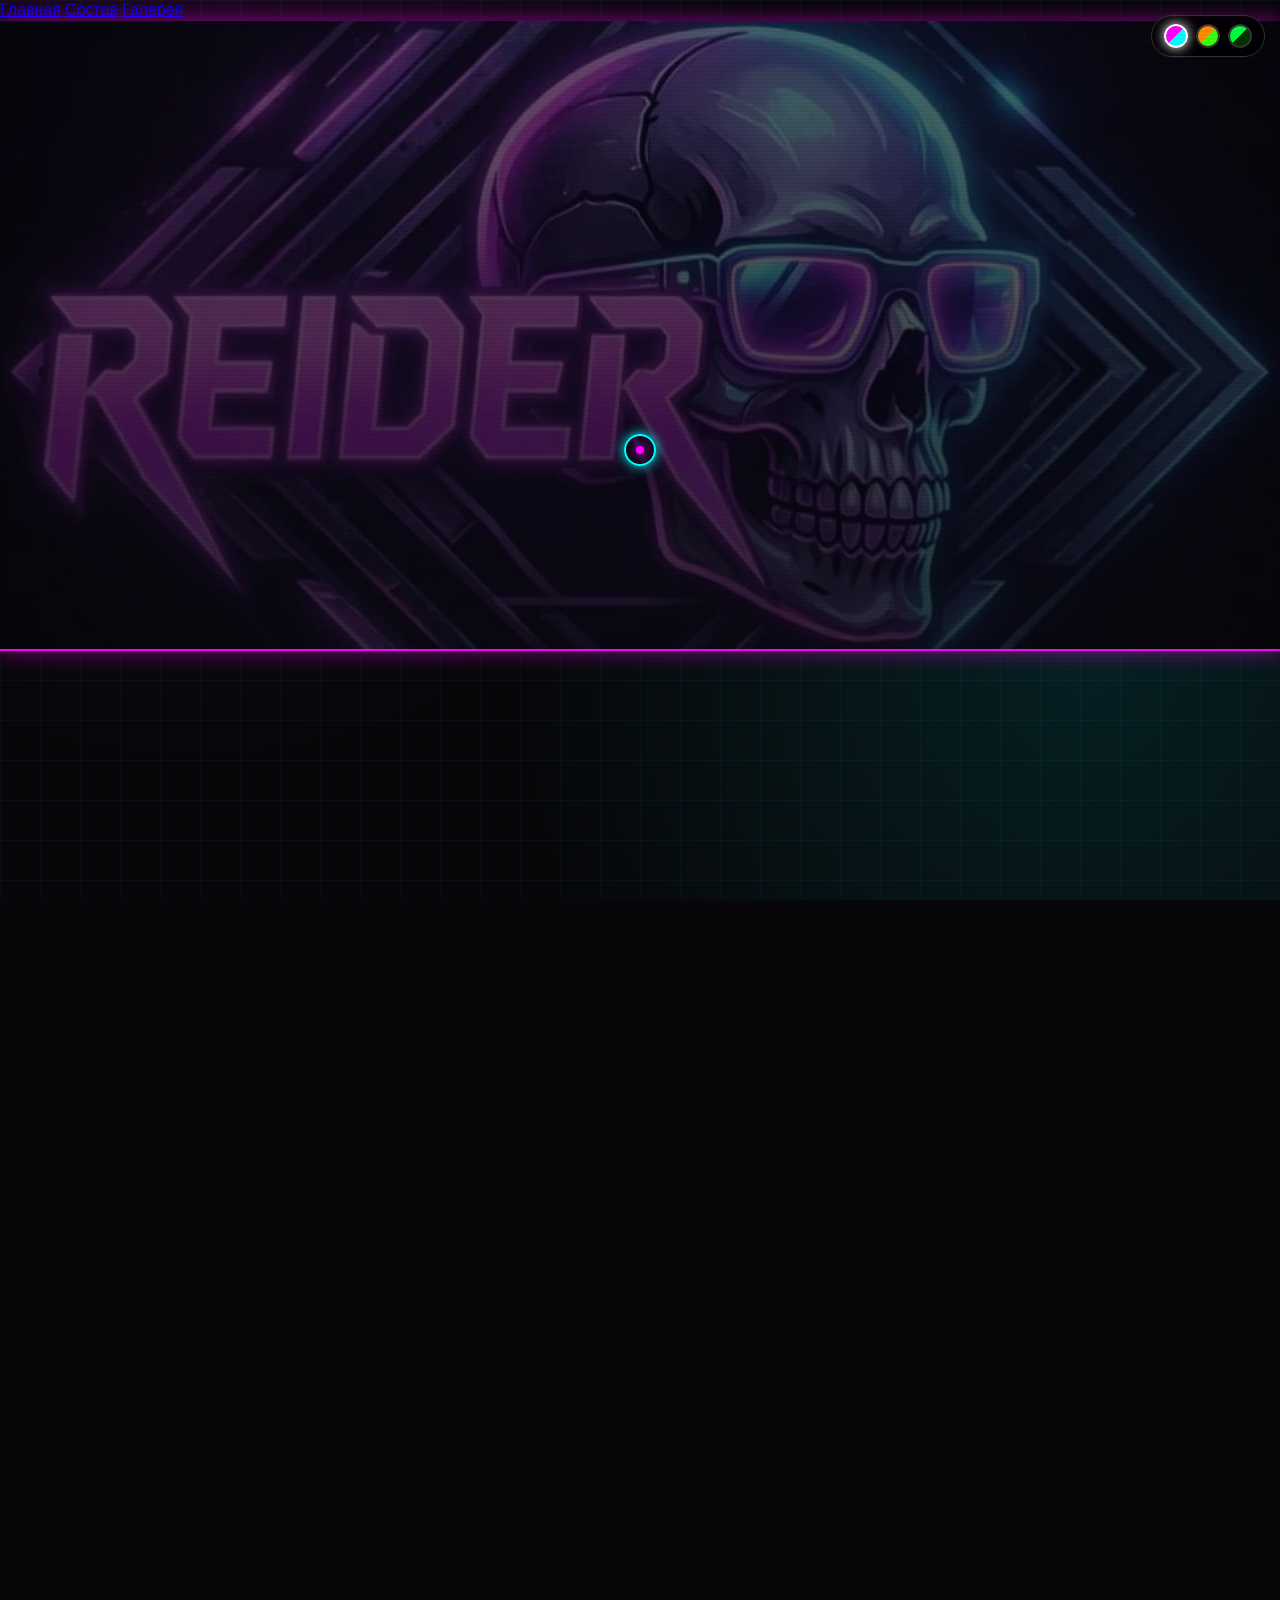
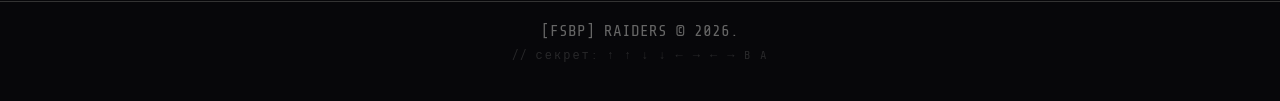
==== commit f1e97594: "Update index.html" ====
--- a/index.html
+++ b/index.html
@@ -60,6 +60,13 @@
     <div class="cursor-dot"></div>
     <div class="cursor-ring"></div>
 
+    <!-- ================= НАВИГАЦИЯ ================= -->
+    <nav class="main-nav" aria-label="Основная навигация">
+        <a href="./" class="active">Главная</a>
+        <a href="roster.html">Состав</a>
+        <a href="gallery.html">Галерея</a>
+    </nav>
+
     <!-- ================= ПЕРЕКЛЮЧАТЕЛЬ ТЕМ ================= -->
     <div class="theme-switcher" role="group" aria-label="Смена темы">
         <button data-theme="cyberpunk" class="theme-btn active" title="Киберпанк" aria-label="Киберпанк"></button>
@@ -75,11 +82,7 @@
             <div class="hero-overlay"></div>
             <div class="hero-content" data-aos="zoom-in" data-aos-duration="1500">
                 <h1 class="glitch-text">Reiders [FSBP]</h1>
-
-                <!-- Эффект печатной машинки -->
                 <p class="subtitle"><span id="typewriter-text"></span><span class="cursor">_</span></p>
-
-                <!-- Счетчик существования клана -->
                 <div class="clan-uptime">
                     <span class="uptime-label">> КЛАН АКТИВЕН:</span>
                     <span id="uptime-display">Загрузка данных...</span>
@@ -98,58 +101,21 @@
             </div>
         </section>
 
-        <!-- ================= СОСТАВ ================= -->
-        <section class="roster-section" id="roster">
-            <h2 class="section-title" data-aos="fade-up">Старший состав</h2>
-            <div class="roster-grid">
-                <div class="roster-card" data-aos="fade-up" data-aos-delay="100">
-                    <div class="member-avatar"></div>
-                    <h3>Саня_Дагон</h3>
-                    <p class="role">Лидер</p>
-                    <p class="status online">В сети</p>
-                </div>
-                <div class="roster-card" data-aos="fade-up" data-aos-delay="200">
-                    <div class="member-avatar"></div>
-                    <h3>Andrey_Kyzmichk</h3>
-                    <p class="role">Коллер</p>
-                    <p class="status online">В сети</p>
-                </div>
-                <div class="roster-card" data-aos="fade-up" data-aos-delay="300">
-                    <div class="member-avatar"></div>
-                    <h3>Cyber_Zombie</h3>
-                    <p class="role">Штурмовик</p>
-                    <p class="status offline">Не в сети</p>
-                </div>
-                <div class="roster-card" data-aos="fade-up" data-aos-delay="400">
-                    <div class="member-avatar"></div>
-                    <h3>Void_Hacker</h3>
-                    <p class="role">Хакер</p>
-                    <p class="status online">В сети</p>
-                </div>
-                <div class="roster-card" data-aos="fade-up" data-aos-delay="100">
-                    <div class="member-avatar"></div>
-                    <h3>Steel_Sniper</h3>
-                    <p class="role">Снайпер</p>
-                    <p class="status offline">Не в сети</p>
-                </div>
-                <div class="roster-card" data-aos="fade-up" data-aos-delay="200">
-                    <div class="member-avatar"></div>
-                    <h3>Med_Tech</h3>
-                    <p class="role">Медик</p>
-                    <p class="status online">В сети</p>
-                </div>
-                <div class="roster-card" data-aos="fade-up" data-aos-delay="300">
-                    <div class="member-avatar"></div>
-                    <h3>Rust_Scav</h3>
-                    <p class="role">Разведчик</p>
-                    <p class="status offline">Не в сети</p>
-                </div>
-                <div class="roster-card" data-aos="fade-up" data-aos-delay="400">
-                    <div class="member-avatar"></div>
-                    <h3>Neon_Rookie</h3>
-                    <p class="role">Новобранец</p>
-                    <p class="status online">В сети</p>
-                </div>
+        <!-- ================= БЫСТРЫЕ ССЫЛКИ ================= -->
+        <section class="quick-links">
+            <div class="quick-links-grid">
+                <a href="roster.html" class="quick-link-card" data-aos="fade-up" data-aos-delay="100">
+                    <div class="quick-link-icon">▣</div>
+                    <h3>Старший состав</h3>
+                    <p>Кто держит Зону под контролем</p>
+                    <span class="quick-link-arrow">→</span>
+                </a>
+                <a href="gallery.html" class="quick-link-card" data-aos="fade-up" data-aos-delay="200">
+                    <div class="quick-link-icon">◈</div>
+                    <h3>Галерея / История</h3>
+                    <p>Хроники клана в скриншотах</p>
+                    <span class="quick-link-arrow">→</span>
+                </a>
             </div>
         </section>
 
@@ -174,14 +140,12 @@
         </footer>
 
     </div>
-    <!-- ================= /ОБЁРТКА #page-shake ================= -->
 
-    <!-- Кнопка "Наверх" (вне shake) -->
+    <!-- Кнопка "Наверх" -->
     <button id="back-to-top" aria-label="Наверх">
         <span class="glitch-arrow">↑</span>
     </button>
 
-    <!-- Скрипты -->
     <script src="https://unpkg.com/aos@2.3.1/dist/aos.js"></script>
     <script src="script.js"></script>
 </body>
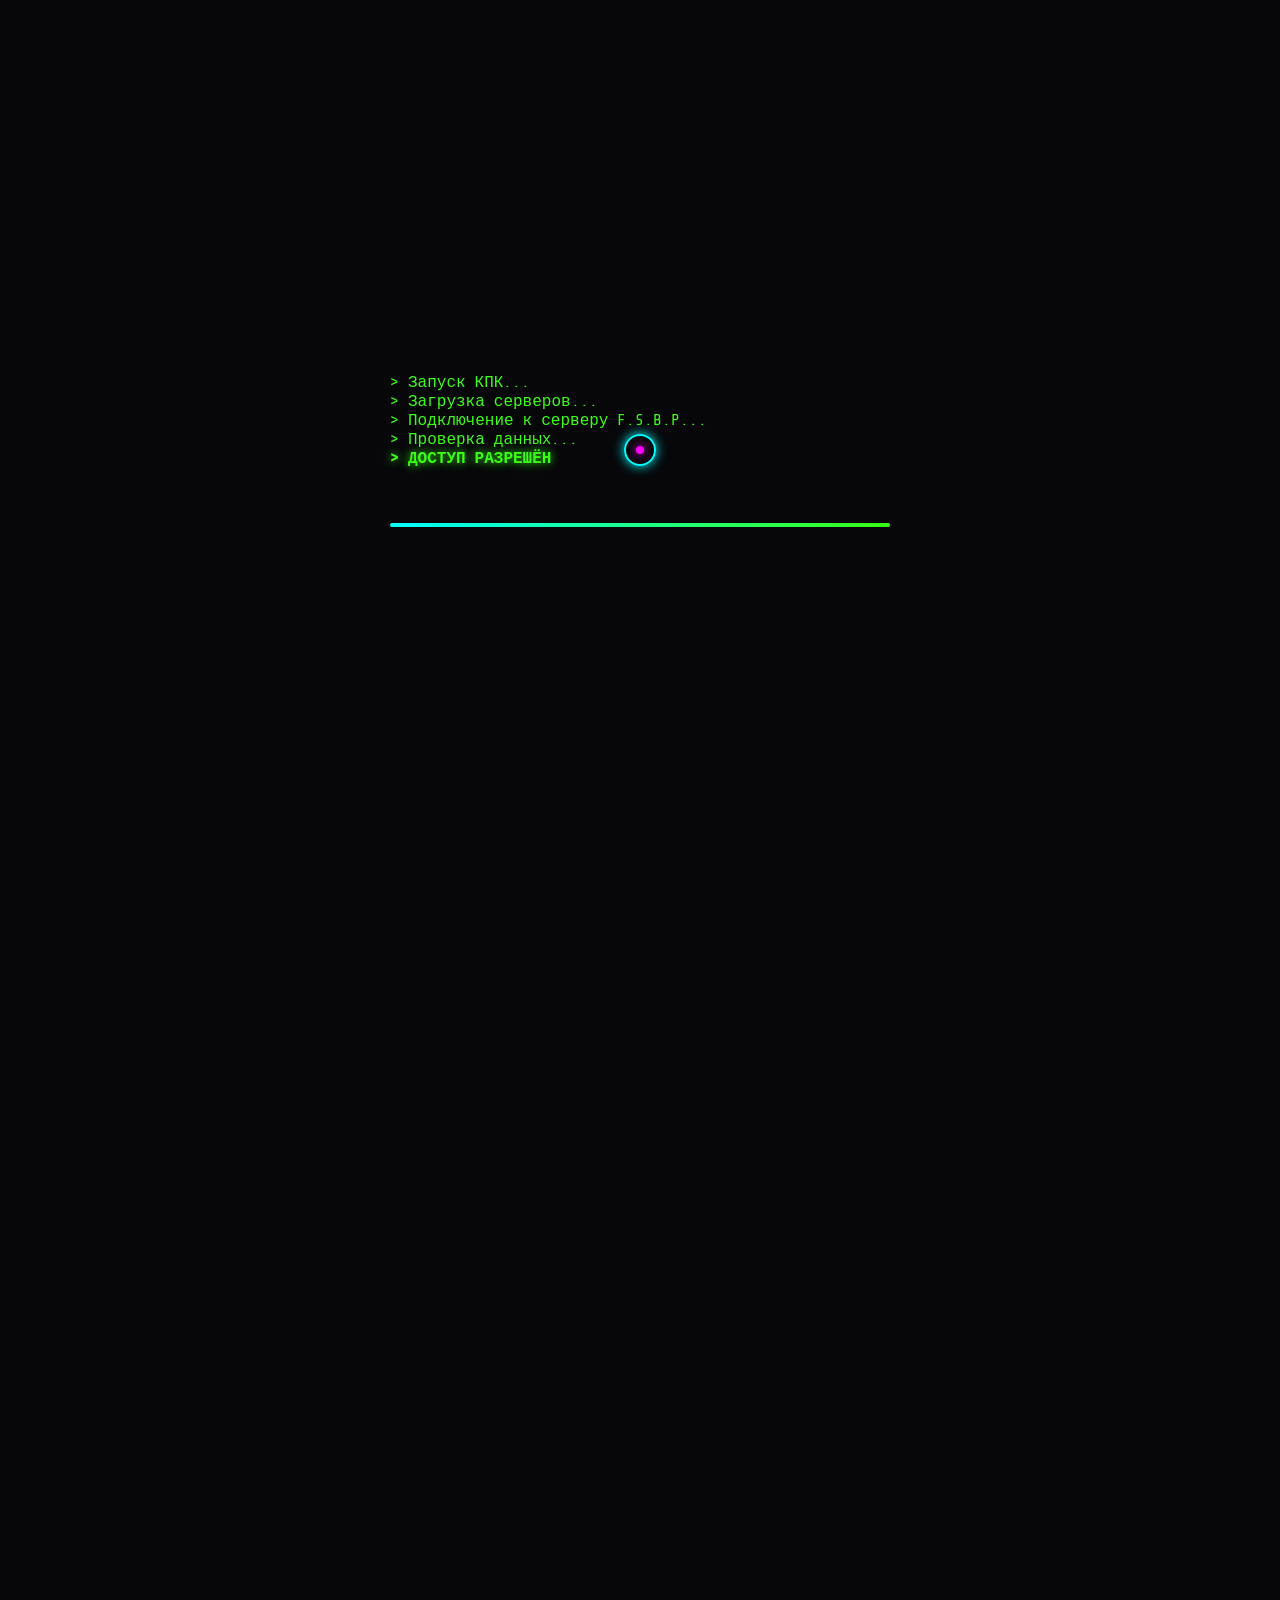
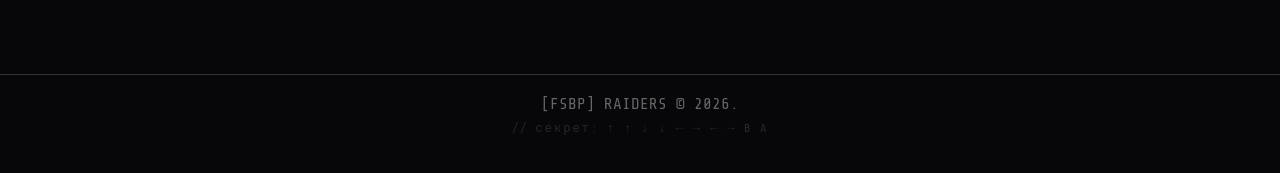
==== commit 8768711b: "Update index.html" ====
--- a/index.html
+++ b/index.html
@@ -106,14 +106,14 @@
             <div class="quick-links-grid">
                 <a href="roster.html" class="quick-link-card" data-aos="fade-up" data-aos-delay="100">
                     <div class="quick-link-icon">▣</div>
-                    <h3>Старший состав</h3>
+                    <h3>Состав клана</h3>
                     <p>Кто держит Зону под контролем</p>
                     <span class="quick-link-arrow">→</span>
                 </a>
                 <a href="gallery.html" class="quick-link-card" data-aos="fade-up" data-aos-delay="200">
                     <div class="quick-link-icon">◈</div>
                     <h3>Галерея / История</h3>
-                    <p>Хроники клана в скриншотах</p>
+                    <p>Хроники клана и скриншотики</p>
                     <span class="quick-link-arrow">→</span>
                 </a>
             </div>
--- a/style.css
+++ b/style.css
@@ -87,7 +87,6 @@
     95% { opacity: 0.45; }
 }
 
-/* --- СКРЫТИЕ ЭЛЕМЕНТОВ --- */
 .hidden { display: none !important; }
 
 /* ============================================================
@@ -523,7 +522,7 @@
 }
 
 /* ============================================================
-   TERMINAL-BORDER (используется на 404.html)
+   TERMINAL-BORDER (404)
    ============================================================ */
 .terminal-border {
     width: 100%;
@@ -641,6 +640,299 @@
 }
 
 /* ============================================================
+   НАВИГАЦИЯ МЕЖДУ СТРАНИЦАМИ
+   ============================================================ */
+.main-nav {
+    position: fixed;
+    top: 15px;
+    left: 15px;
+    display: flex;
+    gap: 4px;
+    padding: 8px 10px;
+    background: rgba(0, 0, 0, 0.75);
+    border: 1px solid #333;
+    border-radius: 30px;
+    z-index: 1000;
+    backdrop-filter: blur(10px);
+    font-family: 'Share Tech Mono', monospace;
+}
+.main-nav a {
+    color: var(--text-color);
+    text-decoration: none;
+    padding: 5px 14px;
+    font-size: 0.85rem;
+    letter-spacing: 1px;
+    border-radius: 20px;
+    border: 1px solid transparent;
+    transition: all 0.25s;
+}
+.main-nav a:hover {
+    color: var(--neon-blue);
+    background: rgba(0, 255, 255, 0.08);
+}
+.main-nav a.active {
+    color: var(--stalker-green);
+    background: rgba(57, 255, 20, 0.1);
+    border-color: var(--stalker-green);
+    box-shadow: 0 0 10px rgba(57, 255, 20, 0.3);
+}
+
+/* ============================================================
+   ЗАГОЛОВОК ПОДСТРАНИЦ
+   ============================================================ */
+.page-header {
+    padding: 130px 20px 50px;
+    text-align: center;
+    border-bottom: 2px solid var(--neon-pink);
+    box-shadow: 0 0 20px rgba(255, 0, 255, 0.4);
+    position: relative;
+    z-index: 1;
+    margin-bottom: 40px;
+}
+.page-header .glitch-text { margin-bottom: 10px; }
+
+/* ============================================================
+   QUICK-LINKS (карточки на главной)
+   ============================================================ */
+.quick-links {
+    padding: 40px 20px 20px;
+    display: flex;
+    justify-content: center;
+    position: relative;
+    z-index: 1;
+}
+.quick-links-grid {
+    display: grid;
+    grid-template-columns: repeat(auto-fit, minmax(280px, 1fr));
+    gap: 20px;
+    max-width: 800px;
+    width: 100%;
+}
+.quick-link-card {
+    display: block;
+    padding: 30px 24px;
+    background: rgba(0, 0, 0, 0.8);
+    border: 1px solid #333;
+    text-decoration: none;
+    color: var(--text-color);
+    text-align: center;
+    transition: all 0.3s;
+    border-radius: 8px;
+    position: relative;
+    overflow: hidden;
+}
+.quick-link-card::before {
+    content: '';
+    position: absolute;
+    inset: 0;
+    background: linear-gradient(135deg, transparent, rgba(0, 255, 255, 0.06));
+    opacity: 0;
+    transition: opacity 0.3s;
+    pointer-events: none;
+}
+.quick-link-card:hover {
+    border-color: var(--neon-blue);
+    box-shadow: 0 0 25px rgba(0, 255, 255, 0.35);
+    transform: translateY(-4px);
+}
+.quick-link-card:hover::before { opacity: 1; }
+.quick-link-icon {
+    font-size: 2.5rem;
+    color: var(--neon-blue);
+    text-shadow: 0 0 15px var(--neon-blue);
+    margin-bottom: 12px;
+    line-height: 1;
+}
+.quick-link-card h3 {
+    color: var(--neon-pink);
+    font-family: 'Share Tech Mono', monospace;
+    font-size: 1.15rem;
+    letter-spacing: 2px;
+    margin-bottom: 8px;
+    text-shadow: 0 0 8px var(--neon-pink);
+}
+.quick-link-card p {
+    font-size: 0.9rem;
+    opacity: 0.75;
+    font-family: 'Share Tech Mono', monospace;
+    line-height: 1.5;
+}
+.quick-link-arrow {
+    display: inline-block;
+    margin-top: 14px;
+    color: var(--stalker-green);
+    font-family: 'Share Tech Mono', monospace;
+    font-size: 1.4rem;
+    transition: transform 0.3s;
+}
+.quick-link-card:hover .quick-link-arrow { transform: translateX(6px); }
+
+/* ============================================================
+   ГАЛЕРЕЯ (заглушки)
+   ============================================================ */
+.gallery-section {
+    padding: 40px 20px;
+    display: flex;
+    flex-direction: column;
+    align-items: center;
+    position: relative;
+    z-index: 1;
+}
+.gallery-grid {
+    display: grid;
+    grid-template-columns: repeat(auto-fill, minmax(240px, 1fr));
+    gap: 15px;
+    width: 100%;
+    max-width: 1100px;
+    margin-top: 10px;
+}
+.gallery-item {
+    aspect-ratio: 16 / 9;
+    border: 1px solid #333;
+    overflow: hidden;
+    border-radius: 4px;
+    transition: all 0.3s;
+    cursor: pointer;
+    position: relative;
+    background: #000;
+}
+.gallery-item img {
+    width: 100%;
+    height: 100%;
+    object-fit: cover;
+    display: block;
+}
+.gallery-item.placeholder {
+    display: flex;
+    align-items: center;
+    justify-content: center;
+    background:
+        repeating-linear-gradient(45deg, transparent, transparent 12px,
+            rgba(0, 255, 255, 0.03) 12px, rgba(0, 255, 255, 0.03) 24px),
+        linear-gradient(135deg, rgba(0, 255, 255, 0.05), rgba(255, 0, 255, 0.05));
+    border: 1px dashed rgba(0, 255, 255, 0.4);
+}
+.gallery-item.placeholder::after {
+    content: '+';
+    position: absolute;
+    top: 8px;
+    right: 10px;
+    color: rgba(0, 255, 255, 0.5);
+    font-family: 'Share Tech Mono', monospace;
+    font-size: 1rem;
+}
+.gallery-item.placeholder span {
+    font-family: 'Share Tech Mono', monospace;
+    color: rgba(0, 255, 255, 0.65);
+    font-size: 0.8rem;
+    letter-spacing: 2px;
+    text-align: center;
+    padding: 5px;
+    text-shadow: 0 0 10px rgba(0, 255, 255, 0.4);
+}
+.gallery-item:hover {
+    border-color: var(--neon-pink);
+    box-shadow: 0 0 20px rgba(255, 0, 255, 0.35);
+    transform: translateY(-3px);
+}
+.gallery-note {
+    font-family: 'Share Tech Mono', monospace;
+    color: var(--neon-blue);
+    opacity: 0.55;
+    font-size: 0.8rem;
+    letter-spacing: 1px;
+    margin-top: 24px;
+    text-align: center;
+}
+
+/* ============================================================
+   ТАЙМЛАЙН ИСТОРИИ
+   ============================================================ */
+.timeline-section {
+    padding: 40px 20px 60px;
+    display: flex;
+    flex-direction: column;
+    align-items: center;
+    position: relative;
+    z-index: 1;
+}
+.timeline {
+    position: relative;
+    max-width: 780px;
+    width: 100%;
+    padding-left: 40px;
+    margin-top: 10px;
+}
+.timeline::before {
+    content: '';
+    position: absolute;
+    left: 8px;
+    top: 8px;
+    bottom: 8px;
+    width: 2px;
+    background: linear-gradient(to bottom, var(--neon-pink), var(--neon-blue));
+    box-shadow: 0 0 10px var(--neon-pink);
+}
+.timeline-item {
+    position: relative;
+    margin-bottom: 25px;
+    padding: 18px 22px;
+    background: rgba(0, 0, 0, 0.75);
+    border: 1px solid #333;
+    border-radius: 4px;
+    transition: all 0.3s;
+}
+.timeline-item::before {
+    content: '';
+    position: absolute;
+    left: -38px;
+    top: 24px;
+    width: 14px;
+    height: 14px;
+    border-radius: 50%;
+    background: var(--stalker-green);
+    box-shadow: 0 0 12px var(--stalker-green), 0 0 24px var(--stalker-green);
+}
+.timeline-item:hover {
+    border-color: var(--neon-blue);
+    box-shadow: 0 0 20px rgba(0, 255, 255, 0.2);
+    transform: translateX(4px);
+}
+.timeline-date {
+    font-family: 'Share Tech Mono', monospace;
+    color: var(--neon-blue);
+    font-size: 0.82rem;
+    margin-bottom: 6px;
+    letter-spacing: 1.5px;
+    text-shadow: 0 0 8px rgba(0, 255, 255, 0.5);
+}
+.timeline-item h3 {
+    color: var(--neon-pink);
+    font-size: 1.25rem;
+    margin-bottom: 8px;
+    font-family: 'Share Tech Mono', monospace;
+    letter-spacing: 1px;
+    text-shadow: 0 0 8px rgba(255, 0, 255, 0.5);
+}
+.timeline-item p {
+    color: var(--text-color);
+    font-size: 0.95rem;
+    line-height: 1.55;
+    opacity: 0.85;
+    font-family: 'Rajdhani', sans-serif;
+}
+
+/* Кнопка «назад» на подстраницах */
+.roster-back,
+.roster-back-section {
+    margin-top: 50px;
+    text-align: center;
+    position: relative;
+    z-index: 1;
+    padding: 0 20px 30px;
+}
+
+/* ============================================================
    АДАПТИВ
    ============================================================ */
 @media (max-width: 768px) {
@@ -672,4 +964,22 @@
     }
 
     .preloader-terminal { font-size: 0.85rem; }
-}
+
+    .main-nav {
+        top: 10px;
+        left: 10px;
+        padding: 6px 8px;
+        gap: 2px;
+    }
+    .main-nav a {
+        font-size: 0.7rem;
+        padding: 4px 8px;
+        letter-spacing: 0.5px;
+    }
+    .page-header { padding: 100px 15px 35px; }
+    .quick-links-grid { grid-template-columns: 1fr; }
+    .timeline { padding-left: 32px; }
+    .timeline-item::before { left: -30px; width: 12px; height: 12px; }
+    .timeline-item h3 { font-size: 1.1rem; }
+    .gallery-grid { grid-template-columns: repeat(auto-fill, minmax(160px, 1fr)); gap: 10px; }
+}
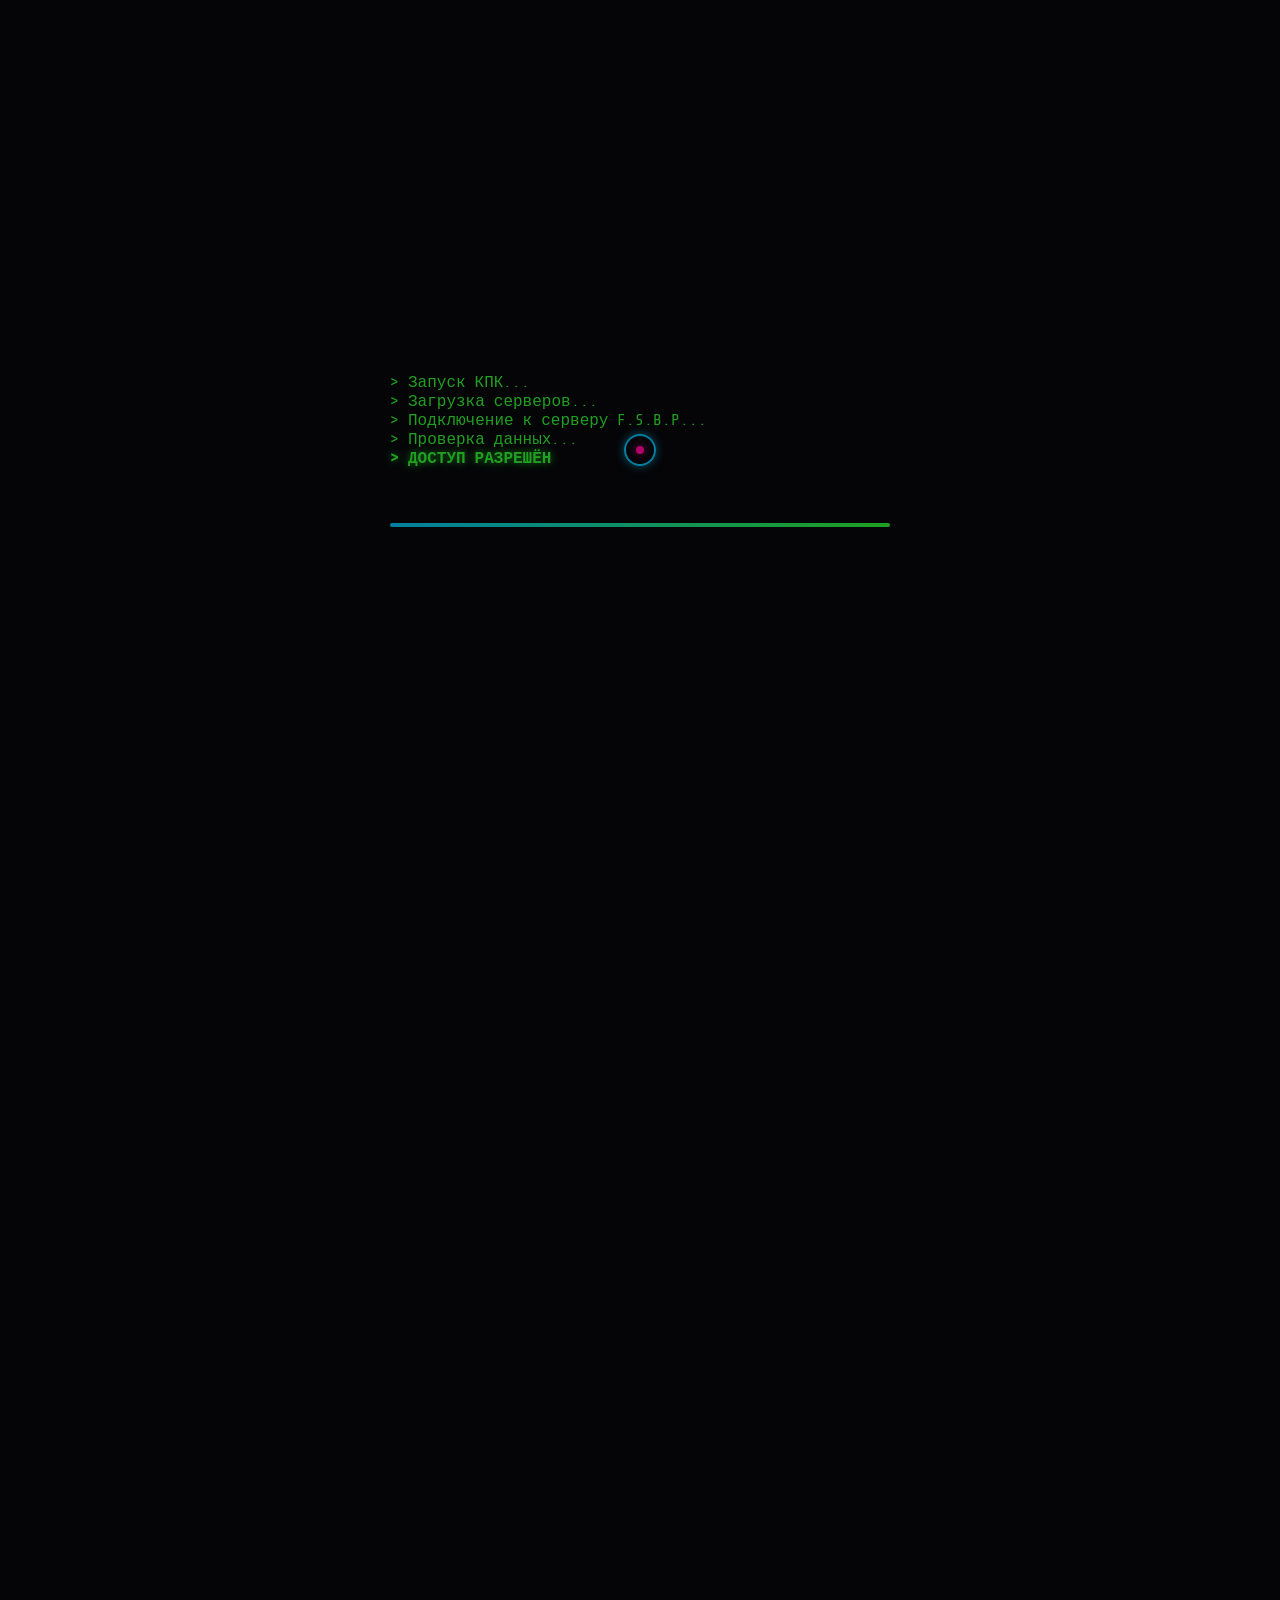
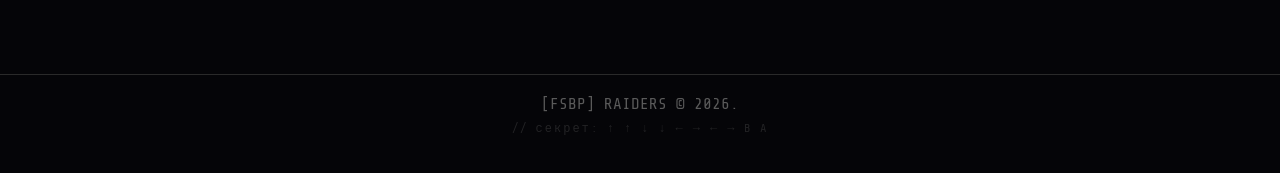
==== commit c5e727b5: "Update index.html" ====
--- a/index.html
+++ b/index.html
@@ -37,6 +37,8 @@
 </head>
 <body>
 
+    <div id="scroll-progress"></div>
+    
     <!-- ================= PRELOADER ================= -->
     <div id="preloader">
         <div class="preloader-terminal">
--- a/style.css
+++ b/style.css
@@ -1,33 +1,54 @@
 /* ============================================================
-   [FSBP] RAIDERS — style.css
+   [FSBP] RAIDERS — style.css  
    ============================================================ */
 
 /* --- ТЕМЫ --- */
 :root {
-    --neon-pink: #ff00ff;
-    --neon-blue: #00ffff;
-    --bg-dark: #07070a;
-    --text-color: #e0e0e0;
-    --stalker-green: #39ff14;
+    /* Основные акценты */
+    --neon-pink: #b3006b;
+    --neon-pink-rgb: 179, 0, 107;
+
+    --neon-blue: #0080a0;
+    --neon-blue-rgb: 0, 128, 160;
+
+    --stalker-green: #20a020;
+    --stalker-green-rgb: 32, 160, 32;
+
+    --bg-dark: #050508;
+    --text-color: #d8d8d8;
+
     --accent-1: var(--neon-pink);
     --accent-2: var(--neon-blue);
     --discord: #5865f2;
+    --discord-rgb: 88, 101, 242;
 }
 
 [data-theme="stalker"] {
-    --neon-pink: #ff8c00;
-    --neon-blue: #39ff14;
-    --stalker-green: #39ff14;
-    --bg-dark: #0a0805;
-    --text-color: #d4c8a8;
+    --neon-pink: #b85f00;
+    --neon-pink-rgb: 184, 95, 0;
+
+    --neon-blue: #20a020;
+    --neon-blue-rgb: 32, 160, 32;
+
+    --stalker-green: #20a020;
+    --stalker-green-rgb: 32, 160, 32;
+
+    --bg-dark: #070503;
+    --text-color: #c4b894;
 }
 
 [data-theme="matrix"] {
-    --neon-pink: #00ff41;
-    --neon-blue: #00aa33;
-    --stalker-green: #00ff41;
+    --neon-pink: #00b82f;
+    --neon-pink-rgb: 0, 184, 47;
+
+    --neon-blue: #008022;
+    --neon-blue-rgb: 0, 128, 34;
+
+    --stalker-green: #00b82f;
+    --stalker-green-rgb: 0, 184, 47;
+
     --bg-dark: #000000;
-    --text-color: #b8ffb8;
+    --text-color: #9fd89f;
 }
 
 * {
@@ -46,10 +67,10 @@
     min-height: 100vh;
     position: relative;
     background-image:
-        radial-gradient(circle at 15% 20%, rgba(255, 0, 255, 0.10) 0%, transparent 45%),
-        radial-gradient(circle at 85% 75%, rgba(0, 255, 255, 0.10) 0%, transparent 45%),
-        linear-gradient(rgba(0, 255, 255, 0.03) 1px, transparent 1px),
-        linear-gradient(90deg, rgba(0, 255, 255, 0.03) 1px, transparent 1px);
+        radial-gradient(circle at 15% 20%, rgba(var(--neon-pink-rgb), 0.07) 0%, transparent 45%),
+        radial-gradient(circle at 85% 75%, rgba(var(--neon-blue-rgb), 0.07) 0%, transparent 45%),
+        linear-gradient(rgba(var(--neon-blue-rgb), 0.025) 1px, transparent 1px),
+        linear-gradient(90deg, rgba(var(--neon-blue-rgb), 0.025) 1px, transparent 1px);
     background-size: auto, auto, 40px 40px, 40px 40px;
     background-attachment: fixed;
     background-repeat: no-repeat, no-repeat, repeat, repeat;
@@ -58,9 +79,9 @@
 [data-theme="matrix"] body,
 body[data-theme="matrix"] {
     background-image:
-        radial-gradient(circle at 50% 50%, rgba(0, 255, 65, 0.08), transparent 60%),
-        linear-gradient(rgba(0, 255, 65, 0.05) 1px, transparent 1px),
-        linear-gradient(90deg, rgba(0, 255, 65, 0.05) 1px, transparent 1px);
+        radial-gradient(circle at 50% 50%, rgba(var(--stalker-green-rgb), 0.06), transparent 60%),
+        linear-gradient(rgba(var(--stalker-green-rgb), 0.04) 1px, transparent 1px),
+        linear-gradient(90deg, rgba(var(--stalker-green-rgb), 0.04) 1px, transparent 1px);
 }
 
 /* --- SCANLINES + CRT --- */
@@ -74,17 +95,17 @@
         to bottom,
         rgba(0, 0, 0, 0) 0,
         rgba(0, 0, 0, 0) 2px,
-        rgba(0, 0, 0, 0.14) 3px,
+        rgba(0, 0, 0, 0.18) 3px,
         rgba(0, 0, 0, 0) 4px
     );
-    opacity: 0.55;
+    opacity: 0.5;
     animation: crt-flicker 8s infinite;
 }
 
 @keyframes crt-flicker {
-    0%, 100% { opacity: 0.55; }
-    50% { opacity: 0.65; }
-    95% { opacity: 0.45; }
+    0%, 100% { opacity: 0.5; }
+    50% { opacity: 0.6; }
+    95% { opacity: 0.4; }
 }
 
 .hidden { display: none !important; }
@@ -127,7 +148,7 @@
     animation-delay: 1.7s;
     color: var(--stalker-green);
     font-weight: bold;
-    text-shadow: 0 0 10px var(--stalker-green);
+    text-shadow: 0 0 8px rgba(var(--stalker-green-rgb), 0.8);
 }
 @keyframes preloader-line-in {
     from { opacity: 0; transform: translateX(-10px); }
@@ -135,7 +156,7 @@
 }
 .preloader-bar {
     height: 4px;
-    background: #222;
+    background: #1a1a1a;
     border-radius: 2px;
     overflow: hidden;
 }
@@ -144,7 +165,7 @@
     width: 0;
     background: linear-gradient(90deg, var(--neon-blue), var(--stalker-green));
     animation: preloader-fill 1.9s ease-out forwards;
-    box-shadow: 0 0 10px var(--stalker-green);
+    box-shadow: 0 0 8px rgba(var(--stalker-green-rgb), 0.6);
 }
 @keyframes preloader-fill {
     to { width: 100%; }
@@ -162,7 +183,7 @@
     content: '';
     position: fixed;
     inset: 0;
-    background: rgba(255, 0, 0, 0.18);
+    background: rgba(140, 0, 0, 0.18);
     pointer-events: none;
     z-index: 9997;
     animation: emission-pulse 0.8s infinite alternate;
@@ -175,14 +196,14 @@
     75% { transform: translate(2px, 2px); }
 }
 @keyframes emission-pulse {
-    from { opacity: 0.1; }
-    to { opacity: 0.35; }
+    from { opacity: 0.08; }
+    to { opacity: 0.3; }
 }
 
 #emission-warning {
     position: fixed;
     top: 0; left: 0; right: 0;
-    background: #ff0000;
+    background: #990000;
     color: #fff;
     text-align: center;
     padding: calc(14px + env(safe-area-inset-top)) 14px 14px;
@@ -199,8 +220,8 @@
     animation: warn-blink 0.5s infinite alternate;
 }
 @keyframes warn-blink {
-    from { background: #ff0000; }
-    to   { background: #7a0000; }
+    from { background: #990000; }
+    to   { background: #4a0000; }
 }
 
 /* ============================================================
@@ -226,20 +247,20 @@
         width: 8px;
         height: 8px;
         background: var(--accent-1);
-        box-shadow: 0 0 10px var(--accent-1);
+        box-shadow: 0 0 8px rgba(var(--neon-pink-rgb), 0.7);
     }
     .cursor-ring {
         width: 32px;
         height: 32px;
         border: 2px solid var(--accent-2);
-        box-shadow: 0 0 12px var(--accent-2);
+        box-shadow: 0 0 10px rgba(var(--neon-blue-rgb), 0.6);
         transition: width 0.2s, height 0.2s, border-color 0.2s;
     }
     .cursor-ring.hover {
         width: 50px;
         height: 50px;
         border-color: var(--accent-1);
-        box-shadow: 0 0 18px var(--accent-1);
+        box-shadow: 0 0 14px rgba(var(--neon-pink-rgb), 0.7);
     }
 }
 
@@ -258,8 +279,8 @@
     display: flex;
     gap: 8px;
     padding: 8px 12px;
-    background: rgba(0, 0, 0, 0.75);
-    border: 1px solid #333;
+    background: rgba(0, 0, 0, 0.8);
+    border: 1px solid #2a2a2a;
     border-radius: 30px;
     z-index: 1000;
     backdrop-filter: blur(10px);
@@ -268,23 +289,23 @@
     width: 24px;
     height: 24px;
     border-radius: 50%;
-    border: 2px solid #333;
+    border: 2px solid #2a2a2a;
     padding: 0;
     transition: transform 0.2s, border-color 0.2s, box-shadow 0.2s;
 }
 .theme-btn[data-theme="cyberpunk"] {
-    background: linear-gradient(135deg, #ff00ff 50%, #00ffff 50%);
+    background: linear-gradient(135deg, #b3006b 50%, #0080a0 50%);
 }
 .theme-btn[data-theme="stalker"] {
-    background: linear-gradient(135deg, #ff8c00 50%, #39ff14 50%);
+    background: linear-gradient(135deg, #b85f00 50%, #20a020 50%);
 }
 .theme-btn[data-theme="matrix"] {
-    background: linear-gradient(135deg, #00ff41 50%, #003300 50%);
-}
-.theme-btn:hover { transform: scale(1.2); border-color: #fff; }
+    background: linear-gradient(135deg, #00b82f 50%, #003310 50%);
+}
+.theme-btn:hover { transform: scale(1.2); border-color: #ccc; }
 .theme-btn.active {
-    border-color: #fff;
-    box-shadow: 0 0 12px #fff;
+    border-color: #ccc;
+    box-shadow: 0 0 10px rgba(200, 200, 200, 0.5);
 }
 
 /* ============================================================
@@ -300,9 +321,9 @@
     text-align: center;
     overflow: hidden;
     border-bottom: 2px solid var(--neon-pink);
-    box-shadow: 0 0 20px rgba(255, 0, 255, 0.5);
+    box-shadow: 0 0 18px rgba(var(--neon-pink-rgb), 0.4);
     z-index: 1;
-    background: linear-gradient(rgba(7, 7, 10, 0.6), rgba(7, 7, 10, 0.8)),
+    background: linear-gradient(rgba(5, 5, 8, 0.7), rgba(5, 5, 8, 0.85)),
                 url('images/cover.jpg') no-repeat center center;
     background-size: cover;
 }
@@ -315,7 +336,7 @@
 
 .glitch-text {
     font-size: 4rem;
-    color: #fff;
+    color: #e8e8e8;
     text-transform: uppercase;
     letter-spacing: 5px;
     position: relative;
@@ -324,8 +345,9 @@
 
 @keyframes neon-flicker {
     0%, 100% {
-        text-shadow: 0 0 5px #fff, 0 0 10px #fff,
-                     0 0 20px var(--neon-pink), 0 0 40px var(--neon-pink);
+        text-shadow: 0 0 4px #e8e8e8, 0 0 8px #e8e8e8,
+                     0 0 16px rgba(var(--neon-pink-rgb), 0.8),
+                     0 0 30px rgba(var(--neon-pink-rgb), 0.5);
         transform: translate(0, 0);
     }
     10%, 12% {
@@ -337,8 +359,9 @@
         transform: translate(-1px, 1px);
     }
     18%, 80% {
-        text-shadow: 0 0 5px #fff, 0 0 10px #fff,
-                     0 0 20px var(--neon-pink), 0 0 40px var(--neon-pink);
+        text-shadow: 0 0 4px #e8e8e8, 0 0 8px #e8e8e8,
+                     0 0 16px rgba(var(--neon-pink-rgb), 0.8),
+                     0 0 30px rgba(var(--neon-pink-rgb), 0.5);
         transform: translate(0, 0);
     }
     82% {
@@ -350,8 +373,9 @@
         transform: translate(-2px, 2px);
     }
     86%, 100% {
-        text-shadow: 0 0 5px #fff, 0 0 10px #fff,
-                     0 0 20px var(--neon-pink), 0 0 40px var(--neon-pink);
+        text-shadow: 0 0 4px #e8e8e8, 0 0 8px #e8e8e8,
+                     0 0 16px rgba(var(--neon-pink-rgb), 0.8),
+                     0 0 30px rgba(var(--neon-pink-rgb), 0.5);
         transform: translate(0, 0);
     }
 }
@@ -361,7 +385,7 @@
     color: var(--neon-blue);
     font-size: 1.2rem;
     margin-top: 15px;
-    text-shadow: 0 0 10px var(--neon-blue);
+    text-shadow: 0 0 8px rgba(var(--neon-blue-rgb), 0.7);
 }
 
 /* ============================================================
@@ -384,7 +408,7 @@
     text-transform: uppercase;
     letter-spacing: 3px;
     margin-bottom: 40px;
-    text-shadow: 0 0 10px var(--neon-blue);
+    text-shadow: 0 0 10px rgba(var(--neon-blue-rgb), 0.6);
     font-family: 'Share Tech Mono', monospace;
     text-align: center;
 }
@@ -394,9 +418,10 @@
     display: flex;
     align-items: center;
     max-width: 900px;
-    background: rgba(0, 0, 0, 0.8);
+    background: rgba(0, 0, 0, 0.85);
     border: 1px solid var(--neon-blue);
-    box-shadow: 0 0 15px rgba(0, 255, 255, 0.3), inset 0 0 15px rgba(0, 255, 255, 0.1);
+    box-shadow: 0 0 12px rgba(var(--neon-blue-rgb), 0.25),
+                inset 0 0 12px rgba(var(--neon-blue-rgb), 0.08);
     padding: 30px;
     border-radius: 10px;
     gap: 30px;
@@ -406,14 +431,14 @@
     height: 200px;
     border-radius: 50%;
     border: 3px solid var(--neon-pink);
-    box-shadow: 0 0 20px var(--neon-pink);
+    box-shadow: 0 0 15px rgba(var(--neon-pink-rgb), 0.5);
     object-fit: cover;
     flex-shrink: 0;
 }
 .info-text h2 {
     font-size: 2rem;
     color: var(--neon-pink);
-    text-shadow: 0 0 10px var(--neon-pink);
+    text-shadow: 0 0 10px rgba(var(--neon-pink-rgb), 0.6);
     margin-bottom: 15px;
 }
 
@@ -426,8 +451,8 @@
     max-width: 1100px;
 }
 .roster-card {
-    background: rgba(10, 10, 15, 0.9);
-    border: 1px solid #333;
+    background: rgba(8, 8, 12, 0.92);
+    border: 1px solid #2a2a2a;
     padding: 20px;
     text-align: center;
     transition: all 0.3s ease;
@@ -436,7 +461,7 @@
 }
 .roster-card:hover {
     border-color: var(--neon-pink);
-    box-shadow: 0 0 20px rgba(255, 0, 255, 0.4);
+    box-shadow: 0 0 16px rgba(var(--neon-pink-rgb), 0.35);
     transform: translateY(-5px);
 }
 .member-avatar {
@@ -444,12 +469,12 @@
     height: 100px;
     margin: 0 auto 15px;
     border-radius: 50%;
-    background: url('https://via.placeholder.com/100/000000/00ffff?text=USER') no-repeat center/cover;
+    background: url('https://via.placeholder.com/100/000000/0080a0?text=USER') no-repeat center/cover;
     border: 2px solid var(--neon-blue);
-    box-shadow: 0 0 10px var(--neon-blue);
+    box-shadow: 0 0 8px rgba(var(--neon-blue-rgb), 0.5);
 }
 .roster-card h3 {
-    color: #fff;
+    color: #e8e8e8;
     font-size: 1.4rem;
     margin-bottom: 5px;
 }
@@ -468,13 +493,13 @@
 }
 .status.online {
     color: var(--stalker-green);
-    background: rgba(57, 255, 20, 0.1);
+    background: rgba(var(--stalker-green-rgb), 0.1);
     border: 1px solid var(--stalker-green);
 }
 .status.offline {
-    color: #666;
-    background: rgba(255, 255, 255, 0.05);
-    border: 1px solid #444;
+    color: #5a5a5a;
+    background: rgba(255, 255, 255, 0.04);
+    border: 1px solid #3a3a3a;
 }
 
 /* --- DISCORD CTA --- */
@@ -482,11 +507,11 @@
     max-width: 600px;
     width: 100%;
     padding: 32px 24px;
-    background: rgba(88, 101, 242, 0.12);
+    background: rgba(var(--discord-rgb), 0.1);
     border: 2px solid var(--discord);
     border-radius: 8px;
     text-align: center;
-    box-shadow: 0 0 20px rgba(88, 101, 242, 0.3);
+    box-shadow: 0 0 18px rgba(var(--discord-rgb), 0.25);
 }
 .discord-cta-text {
     color: var(--text-color);
@@ -517,8 +542,8 @@
 }
 .discord-btn svg { width: 24px; height: 24px; }
 @keyframes discord-pulse {
-    0%, 100% { box-shadow: 0 0 20px rgba(88, 101, 242, 0.5); }
-    50%      { box-shadow: 0 0 30px rgba(88, 101, 242, 0.9); }
+    0%, 100% { box-shadow: 0 0 16px rgba(var(--discord-rgb), 0.4); }
+    50%      { box-shadow: 0 0 24px rgba(var(--discord-rgb), 0.7); }
 }
 
 /* ============================================================
@@ -527,9 +552,9 @@
 .terminal-border {
     width: 100%;
     max-width: 600px;
-    background: rgba(0, 0, 0, 0.9);
+    background: rgba(0, 0, 0, 0.92);
     border: 2px solid var(--stalker-green);
-    box-shadow: 0 0 15px rgba(57, 255, 20, 0.4);
+    box-shadow: 0 0 12px rgba(var(--stalker-green-rgb), 0.35);
     padding: 30px;
     position: relative;
 }
@@ -556,9 +581,9 @@
 footer {
     text-align: center;
     padding: 20px;
-    border-top: 1px solid #333;
-    font-family: 'Share Tech Mono', monospace;
-    color: #666;
+    border-top: 1px solid #2a2a2a;
+    font-family: 'Share Tech Mono', monospace;
+    color: #5a5a5a;
     position: relative;
     z-index: 1;
 }
@@ -579,7 +604,7 @@
     width: 50px;
     height: 50px;
     border-radius: 50%;
-    background: rgba(7, 7, 10, 0.9);
+    background: rgba(5, 5, 8, 0.92);
     border: 2px solid var(--neon-pink);
     color: var(--neon-pink);
     font-size: 1.5rem;
@@ -591,7 +616,7 @@
     visibility: hidden;
     transform: translateY(20px);
     transition: opacity 0.3s, transform 0.3s, visibility 0.3s;
-    box-shadow: 0 0 10px rgba(255, 0, 255, 0.3);
+    box-shadow: 0 0 8px rgba(var(--neon-pink-rgb), 0.3);
     font-family: 'Share Tech Mono', monospace;
 }
 #back-to-top.show {
@@ -602,7 +627,8 @@
 #back-to-top:hover {
     background: var(--neon-pink);
     color: #000;
-    box-shadow: 0 0 25px var(--neon-pink), 0 0 50px var(--neon-pink);
+    box-shadow: 0 0 18px rgba(var(--neon-pink-rgb), 0.8),
+                0 0 36px rgba(var(--neon-pink-rgb), 0.5);
 }
 .glitch-arrow {
     display: inline-block;
@@ -610,7 +636,7 @@
 }
 @keyframes glitch-flicker {
     0%, 100% {
-        text-shadow: 0 0 5px var(--neon-pink), 0 0 10px var(--neon-pink);
+        text-shadow: 0 0 4px var(--neon-pink), 0 0 8px var(--neon-pink);
         transform: translate(0);
     }
     10%, 12% {
@@ -622,7 +648,7 @@
         transform: translate(-1px, 1px);
     }
     18%, 80% {
-        text-shadow: 0 0 5px var(--neon-pink), 0 0 10px var(--neon-pink);
+        text-shadow: 0 0 4px var(--neon-pink), 0 0 8px var(--neon-pink);
         transform: translate(0);
     }
     82% {
@@ -634,7 +660,7 @@
         transform: translate(-2px, 2px);
     }
     86%, 100% {
-        text-shadow: 0 0 5px var(--neon-pink), 0 0 10px var(--neon-pink);
+        text-shadow: 0 0 4px var(--neon-pink), 0 0 8px var(--neon-pink);
         transform: translate(0);
     }
 }
@@ -649,8 +675,8 @@
     display: flex;
     gap: 4px;
     padding: 8px 10px;
-    background: rgba(0, 0, 0, 0.75);
-    border: 1px solid #333;
+    background: rgba(0, 0, 0, 0.8);
+    border: 1px solid #2a2a2a;
     border-radius: 30px;
     z-index: 1000;
     backdrop-filter: blur(10px);
@@ -668,13 +694,13 @@
 }
 .main-nav a:hover {
     color: var(--neon-blue);
-    background: rgba(0, 255, 255, 0.08);
+    background: rgba(var(--neon-blue-rgb), 0.08);
 }
 .main-nav a.active {
     color: var(--stalker-green);
-    background: rgba(57, 255, 20, 0.1);
+    background: rgba(var(--stalker-green-rgb), 0.1);
     border-color: var(--stalker-green);
-    box-shadow: 0 0 10px rgba(57, 255, 20, 0.3);
+    box-shadow: 0 0 8px rgba(var(--stalker-green-rgb), 0.3);
 }
 
 /* ============================================================
@@ -684,7 +710,7 @@
     padding: 130px 20px 50px;
     text-align: center;
     border-bottom: 2px solid var(--neon-pink);
-    box-shadow: 0 0 20px rgba(255, 0, 255, 0.4);
+    box-shadow: 0 0 18px rgba(var(--neon-pink-rgb), 0.4);
     position: relative;
     z-index: 1;
     margin-bottom: 40px;
@@ -711,8 +737,8 @@
 .quick-link-card {
     display: block;
     padding: 30px 24px;
-    background: rgba(0, 0, 0, 0.8);
-    border: 1px solid #333;
+    background: rgba(0, 0, 0, 0.85);
+    border: 1px solid #2a2a2a;
     text-decoration: none;
     color: var(--text-color);
     text-align: center;
@@ -725,21 +751,21 @@
     content: '';
     position: absolute;
     inset: 0;
-    background: linear-gradient(135deg, transparent, rgba(0, 255, 255, 0.06));
+    background: linear-gradient(135deg, transparent, rgba(var(--neon-blue-rgb), 0.05));
     opacity: 0;
     transition: opacity 0.3s;
     pointer-events: none;
 }
 .quick-link-card:hover {
     border-color: var(--neon-blue);
-    box-shadow: 0 0 25px rgba(0, 255, 255, 0.35);
+    box-shadow: 0 0 18px rgba(var(--neon-blue-rgb), 0.3);
     transform: translateY(-4px);
 }
 .quick-link-card:hover::before { opacity: 1; }
 .quick-link-icon {
     font-size: 2.5rem;
     color: var(--neon-blue);
-    text-shadow: 0 0 15px var(--neon-blue);
+    text-shadow: 0 0 12px rgba(var(--neon-blue-rgb), 0.6);
     margin-bottom: 12px;
     line-height: 1;
 }
@@ -749,11 +775,11 @@
     font-size: 1.15rem;
     letter-spacing: 2px;
     margin-bottom: 8px;
-    text-shadow: 0 0 8px var(--neon-pink);
+    text-shadow: 0 0 8px rgba(var(--neon-pink-rgb), 0.5);
 }
 .quick-link-card p {
     font-size: 0.9rem;
-    opacity: 0.75;
+    opacity: 0.7;
     font-family: 'Share Tech Mono', monospace;
     line-height: 1.5;
 }
@@ -788,7 +814,7 @@
 }
 .gallery-item {
     aspect-ratio: 16 / 9;
-    border: 1px solid #333;
+    border: 1px solid #2a2a2a;
     overflow: hidden;
     border-radius: 4px;
     transition: all 0.3s;
@@ -808,31 +834,31 @@
     justify-content: center;
     background:
         repeating-linear-gradient(45deg, transparent, transparent 12px,
-            rgba(0, 255, 255, 0.03) 12px, rgba(0, 255, 255, 0.03) 24px),
-        linear-gradient(135deg, rgba(0, 255, 255, 0.05), rgba(255, 0, 255, 0.05));
-    border: 1px dashed rgba(0, 255, 255, 0.4);
+            rgba(var(--neon-blue-rgb), 0.03) 12px, rgba(var(--neon-blue-rgb), 0.03) 24px),
+        linear-gradient(135deg, rgba(var(--neon-blue-rgb), 0.04), rgba(var(--neon-pink-rgb), 0.04));
+    border: 1px dashed rgba(var(--neon-blue-rgb), 0.35);
 }
 .gallery-item.placeholder::after {
     content: '+';
     position: absolute;
     top: 8px;
     right: 10px;
-    color: rgba(0, 255, 255, 0.5);
+    color: rgba(var(--neon-blue-rgb), 0.5);
     font-family: 'Share Tech Mono', monospace;
     font-size: 1rem;
 }
 .gallery-item.placeholder span {
     font-family: 'Share Tech Mono', monospace;
-    color: rgba(0, 255, 255, 0.65);
+    color: rgba(var(--neon-blue-rgb), 0.7);
     font-size: 0.8rem;
     letter-spacing: 2px;
     text-align: center;
     padding: 5px;
-    text-shadow: 0 0 10px rgba(0, 255, 255, 0.4);
+    text-shadow: 0 0 8px rgba(var(--neon-blue-rgb), 0.4);
 }
 .gallery-item:hover {
     border-color: var(--neon-pink);
-    box-shadow: 0 0 20px rgba(255, 0, 255, 0.35);
+    box-shadow: 0 0 16px rgba(var(--neon-pink-rgb), 0.35);
     transform: translateY(-3px);
 }
 .gallery-note {
@@ -871,14 +897,14 @@
     bottom: 8px;
     width: 2px;
     background: linear-gradient(to bottom, var(--neon-pink), var(--neon-blue));
-    box-shadow: 0 0 10px var(--neon-pink);
+    box-shadow: 0 0 8px rgba(var(--neon-pink-rgb), 0.5);
 }
 .timeline-item {
     position: relative;
     margin-bottom: 25px;
     padding: 18px 22px;
-    background: rgba(0, 0, 0, 0.75);
-    border: 1px solid #333;
+    background: rgba(0, 0, 0, 0.8);
+    border: 1px solid #2a2a2a;
     border-radius: 4px;
     transition: all 0.3s;
 }
@@ -891,11 +917,12 @@
     height: 14px;
     border-radius: 50%;
     background: var(--stalker-green);
-    box-shadow: 0 0 12px var(--stalker-green), 0 0 24px var(--stalker-green);
+    box-shadow: 0 0 10px rgba(var(--stalker-green-rgb), 0.9),
+                0 0 20px rgba(var(--stalker-green-rgb), 0.5);
 }
 .timeline-item:hover {
     border-color: var(--neon-blue);
-    box-shadow: 0 0 20px rgba(0, 255, 255, 0.2);
+    box-shadow: 0 0 16px rgba(var(--neon-blue-rgb), 0.2);
     transform: translateX(4px);
 }
 .timeline-date {
@@ -904,7 +931,7 @@
     font-size: 0.82rem;
     margin-bottom: 6px;
     letter-spacing: 1.5px;
-    text-shadow: 0 0 8px rgba(0, 255, 255, 0.5);
+    text-shadow: 0 0 6px rgba(var(--neon-blue-rgb), 0.5);
 }
 .timeline-item h3 {
     color: var(--neon-pink);
@@ -912,7 +939,7 @@
     margin-bottom: 8px;
     font-family: 'Share Tech Mono', monospace;
     letter-spacing: 1px;
-    text-shadow: 0 0 8px rgba(255, 0, 255, 0.5);
+    text-shadow: 0 0 8px rgba(var(--neon-pink-rgb), 0.5);
 }
 .timeline-item p {
     color: var(--text-color);
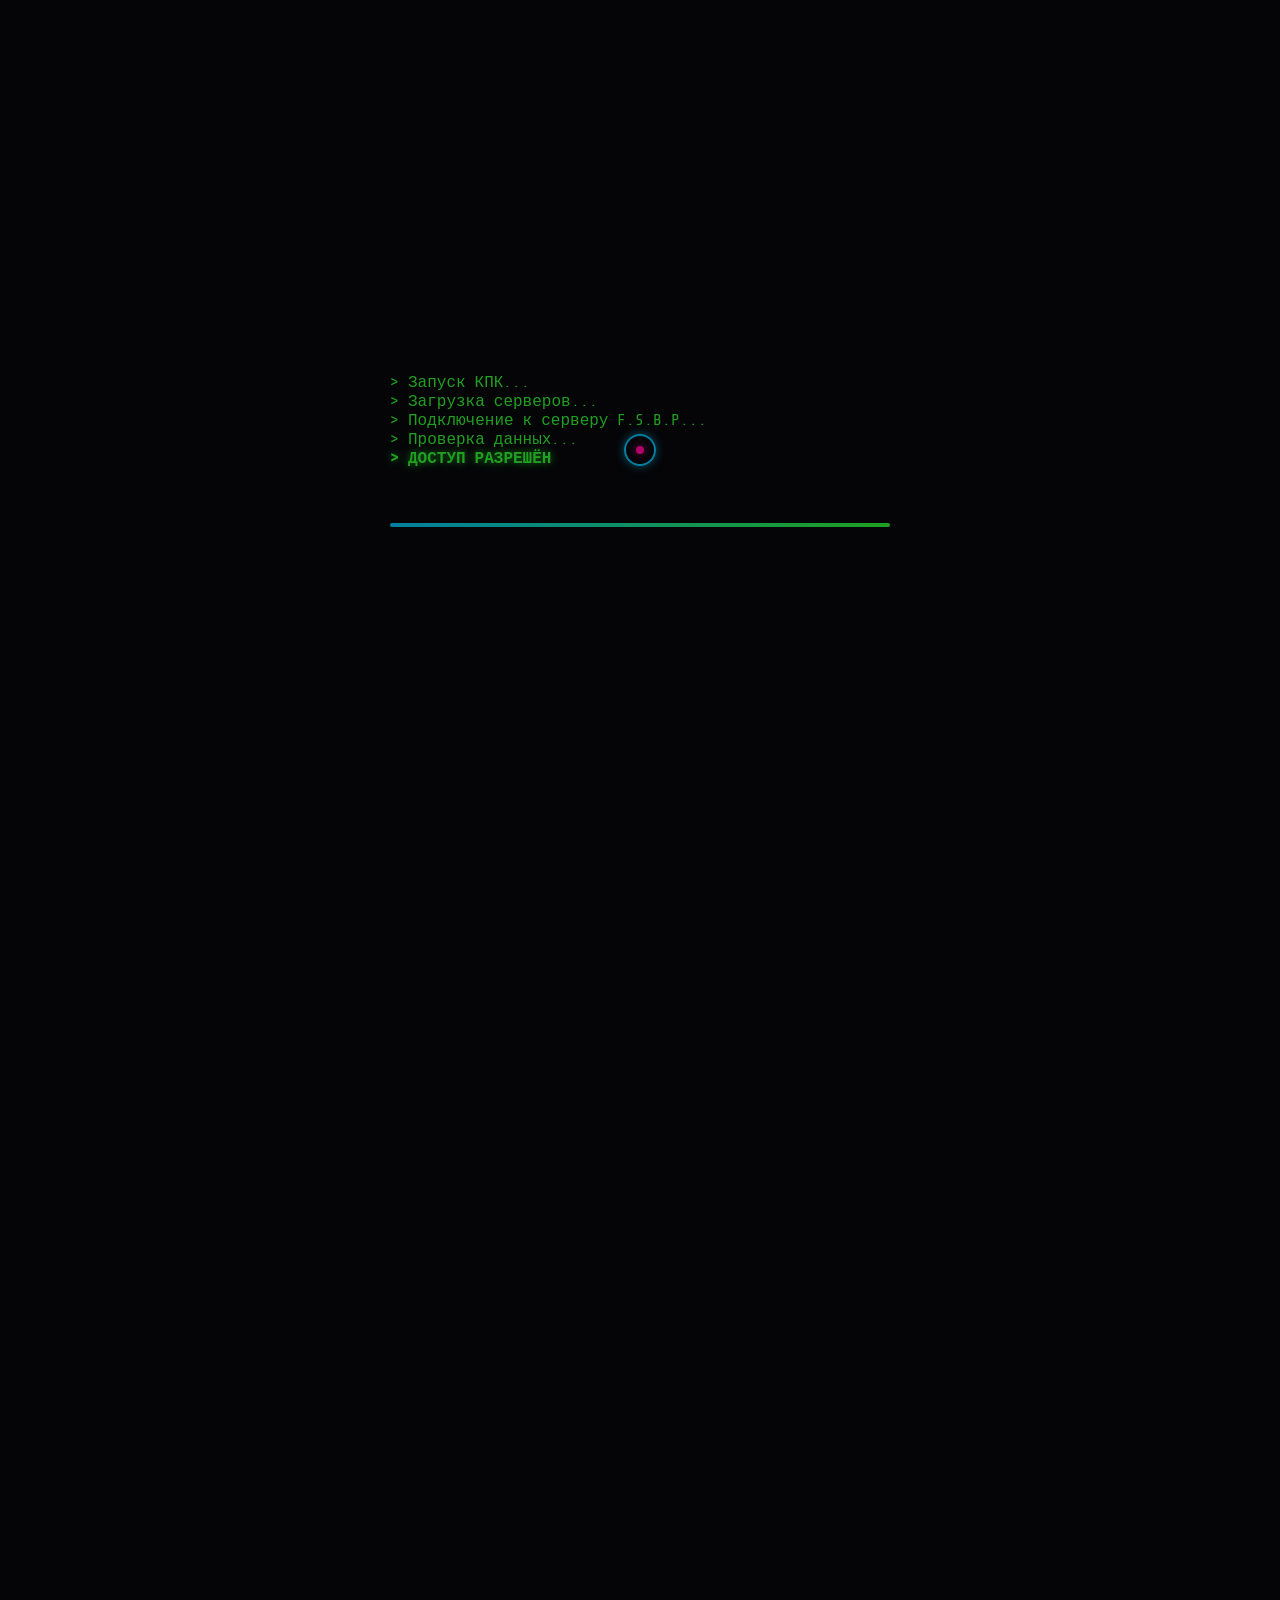
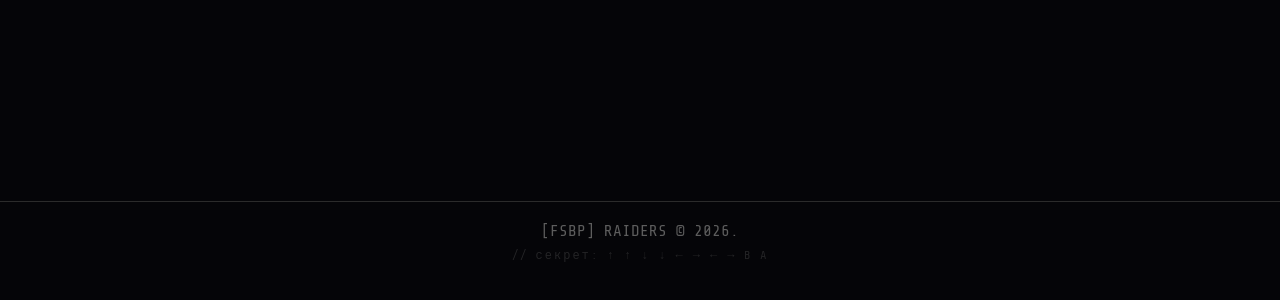
==== commit e4a986fd: "Update index.html" ====
--- a/index.html
+++ b/index.html
@@ -135,6 +135,25 @@
             </div>
         </section>
 
+        <!-- ================= FAQ ================= -->
+        <section class="faq-section" data-aos="fade-up">
+            <h2 class="section-title">FAQ</h2>
+            <div class="faq-list">
+                <details class="faq-item">
+                    <summary class="faq-question">Как попасть в клан?</summary>
+                    <div class="faq-answer">
+                        <p>Кинуть заявку клана в игре / потом в дс канале.</p>
+                    </div>
+                </details>
+                <details class="faq-item">
+                    <summary class="faq-question">Какое наше расписание?</summary>
+                    <div class="faq-answer">
+                        <p>3/7 с 20:00 - 21:35.</p>
+                    </div>
+                </details>
+            </div>
+        </section>
+
         <!-- ================= ПОДВАЛ ================= -->
         <footer>
             <p>[FSBP] RAIDERS © 2026.</p>
--- a/style.css
+++ b/style.css
@@ -4,7 +4,7 @@
 
 /* --- ТЕМЫ --- */
 :root {
-    /* Основные акценты */
+    /* Основные акценты  */
     --neon-pink: #b3006b;
     --neon-pink-rgb: 179, 0, 107;
 
@@ -98,8 +98,19 @@
         rgba(0, 0, 0, 0.18) 3px,
         rgba(0, 0, 0, 0) 4px
     );
+    background-position: 0 var(--scanline-offset, 0px);
     opacity: 0.5;
     animation: crt-flicker 8s infinite;
+    will-change: background-position;
+}
+
+body.is-scrolling::after {
+    animation: none;
+}
+
+body.is-scrolling #page-shake {
+    filter: brightness(1.03);
+    transition: filter 0.2s;
 }
 
 @keyframes crt-flicker {
@@ -109,6 +120,24 @@
 }
 
 .hidden { display: none !important; }
+
+/* ============================================================
+   SCROLL PROGRESS BAR
+   ============================================================ */
+#scroll-progress {
+    position: fixed;
+    top: 0;
+    left: 0;
+    height: 3px;
+    width: 0;
+    background: linear-gradient(90deg, var(--neon-pink), var(--neon-blue));
+    box-shadow: 0 0 8px rgba(var(--neon-pink-rgb), 0.7),
+                0 0 16px rgba(var(--neon-blue-rgb), 0.5);
+    z-index: 100000;
+    pointer-events: none;
+    transition: width 0.08s linear;
+    will-change: width;
+}
 
 /* ============================================================
    PRELOADER
@@ -442,64 +471,148 @@
     margin-bottom: 15px;
 }
 
-/* --- СОСТАВ --- */
-.roster-grid {
+/* ============================================================
+   СОСТАВ: ФИЛЬТРЫ И КАРТОЧКИ ИГРОКОВ
+   ============================================================ */
+.roster-filters {
+    display: flex;
+    flex-wrap: wrap;
+    justify-content: center;
+    gap: 10px;
+    margin-bottom: 40px;
+    max-width: 900px;
+}
+
+.filter-btn {
+    background: rgba(0, 0, 0, 0.6);
+    border: 1px solid #333;
+    color: var(--text-color);
+    padding: 8px 20px;
+    font-family: 'Share Tech Mono', monospace;
+    font-size: 0.9rem;
+    letter-spacing: 1px;
+    border-radius: 4px;
+    cursor: pointer;
+    transition: all 0.3s;
+    text-transform: uppercase;
+}
+
+.filter-btn:hover {
+    border-color: var(--neon-blue);
+    color: var(--neon-blue);
+    box-shadow: 0 0 10px rgba(var(--neon-blue-rgb), 0.3);
+}
+
+.filter-btn.active {
+    background: rgba(var(--neon-blue-rgb), 0.15);
+    border-color: var(--neon-blue);
+    color: var(--neon-blue);
+    box-shadow: 0 0 15px rgba(var(--neon-blue-rgb), 0.5), inset 0 0 10px rgba(var(--neon-blue-rgb), 0.2);
+}
+
+.player-grid {
     display: grid;
-    grid-template-columns: repeat(auto-fit, minmax(220px, 1fr));
-    gap: 25px;
+    grid-template-columns: repeat(auto-fill, minmax(260px, 1fr));
+    gap: 20px;
     width: 100%;
     max-width: 1100px;
-}
-.roster-card {
-    background: rgba(8, 8, 12, 0.92);
+    margin: 0 auto;
+}
+
+.player-card {
+    background: rgba(10, 10, 15, 0.8);
     border: 1px solid #2a2a2a;
+    border-radius: 6px;
     padding: 20px;
-    text-align: center;
+    display: flex;
+    flex-direction: column;
+    gap: 12px;
+    position: relative;
+    overflow: hidden;
     transition: all 0.3s ease;
-    position: relative;
-    overflow: hidden;
-}
-.roster-card:hover {
+    backdrop-filter: blur(5px);
+    /* Анимация появления при фильтрации */
+    animation: card-appear 0.4s ease forwards;
+}
+
+@keyframes card-appear {
+    from { opacity: 0; transform: translateY(10px); }
+    to { opacity: 1; transform: translateY(0); }
+}
+
+.player-card::before {
+    content: '';
+    position: absolute;
+    top: 0; left: 0;
+    width: 3px;
+    height: 100%;
+    background: var(--neon-pink);
+    box-shadow: 0 0 10px var(--neon-pink);
+    transition: width 0.3s;
+}
+
+.player-card:hover {
     border-color: var(--neon-pink);
-    box-shadow: 0 0 16px rgba(var(--neon-pink-rgb), 0.35);
-    transform: translateY(-5px);
-}
-.member-avatar {
-    width: 100px;
-    height: 100px;
-    margin: 0 auto 15px;
-    border-radius: 50%;
-    background: url('https://via.placeholder.com/100/000000/0080a0?text=USER') no-repeat center/cover;
-    border: 2px solid var(--neon-blue);
-    box-shadow: 0 0 8px rgba(var(--neon-blue-rgb), 0.5);
-}
-.roster-card h3 {
-    color: #e8e8e8;
+    box-shadow: 0 0 20px rgba(var(--neon-pink-rgb), 0.25);
+    transform: translateY(-3px);
+}
+
+.player-card:hover::before {
+    width: 5px;
+}
+
+.player-name {
+    font-family: 'Rajdhani', sans-serif;
     font-size: 1.4rem;
-    margin-bottom: 5px;
-}
-.roster-card .role {
+    font-weight: 700;
+    color: #fff;
+    letter-spacing: 1px;
+    margin: 0;
+    padding-left: 10px;
+    text-shadow: 0 0 8px rgba(255, 255, 255, 0.3);
+}
+
+.player-info {
+    display: flex;
+    flex-direction: column;
+    gap: 6px;
+    padding-left: 10px;
+    margin-top: auto;
+}
+
+.player-role {
+    font-family: 'Share Tech Mono', monospace;
+    font-size: 0.85rem;
+    color: var(--stalker-green);
+    letter-spacing: 1px;
+    text-transform: uppercase;
+    display: flex;
+    align-items: center;
+    gap: 6px;
+}
+
+.player-role::before {
+    content: '>';
+    color: var(--stalker-green);
+    font-size: 0.8rem;
+}
+
+.player-squad {
+    font-family: 'Share Tech Mono', monospace;
+    font-size: 0.75rem;
     color: var(--neon-blue);
-    font-family: 'Share Tech Mono', monospace;
-    font-size: 0.9rem;
-    margin-bottom: 10px;
-}
-.roster-card .status {
-    font-family: 'Share Tech Mono', monospace;
-    font-size: 0.8rem;
+    opacity: 0.7;
+    letter-spacing: 1px;
     padding: 3px 8px;
-    border-radius: 4px;
-    display: inline-block;
-}
-.status.online {
-    color: var(--stalker-green);
-    background: rgba(var(--stalker-green-rgb), 0.1);
-    border: 1px solid var(--stalker-green);
-}
-.status.offline {
-    color: #5a5a5a;
-    background: rgba(255, 255, 255, 0.04);
-    border: 1px solid #3a3a3a;
+    background: rgba(var(--neon-blue-rgb), 0.1);
+    border: 1px solid rgba(var(--neon-blue-rgb), 0.3);
+    border-radius: 3px;
+    align-self: flex-start;
+}
+
+/* Класс для скрытия карточек при фильтрации */
+.player-card.hidden {
+    display: none;
 }
 
 /* --- DISCORD CTA --- */
@@ -1010,3 +1123,40 @@
     .timeline-item h3 { font-size: 1.1rem; }
     .gallery-grid { grid-template-columns: repeat(auto-fill, minmax(160px, 1fr)); gap: 10px; }
 }
+
+/* Мобильная адаптация состава */
+@media (max-width: 600px) {
+    .roster-filters {
+        gap: 6px;
+    }
+    .filter-btn {
+        font-size: 0.8rem;
+        padding: 6px 12px;
+    }
+    .player-grid {
+        grid-template-columns: 1fr;
+    }
+}
+
+/* ============================================================
+   PREFERS-REDUCED-MOTION
+   ============================================================ */
+@media (prefers-reduced-motion: reduce) {
+    *, *::before, *::after {
+        animation-duration: 0.01ms !important;
+        animation-iteration-count: 1 !important;
+        transition-duration: 0.01ms !important;
+        scroll-behavior: auto !important;
+    }
+    #scroll-progress {
+        transition: none;
+        box-shadow: 0 0 4px rgba(var(--neon-pink-rgb), 0.4);
+    }
+    body::after {
+        background-position: 0 0 !important;
+        animation: none;
+        opacity: 0.35;
+    }
+    body.is-scrolling #page-shake { filter: none; }
+    .glitch-text, .glitch-arrow, .discord-btn { animation: none !important; }
+}
